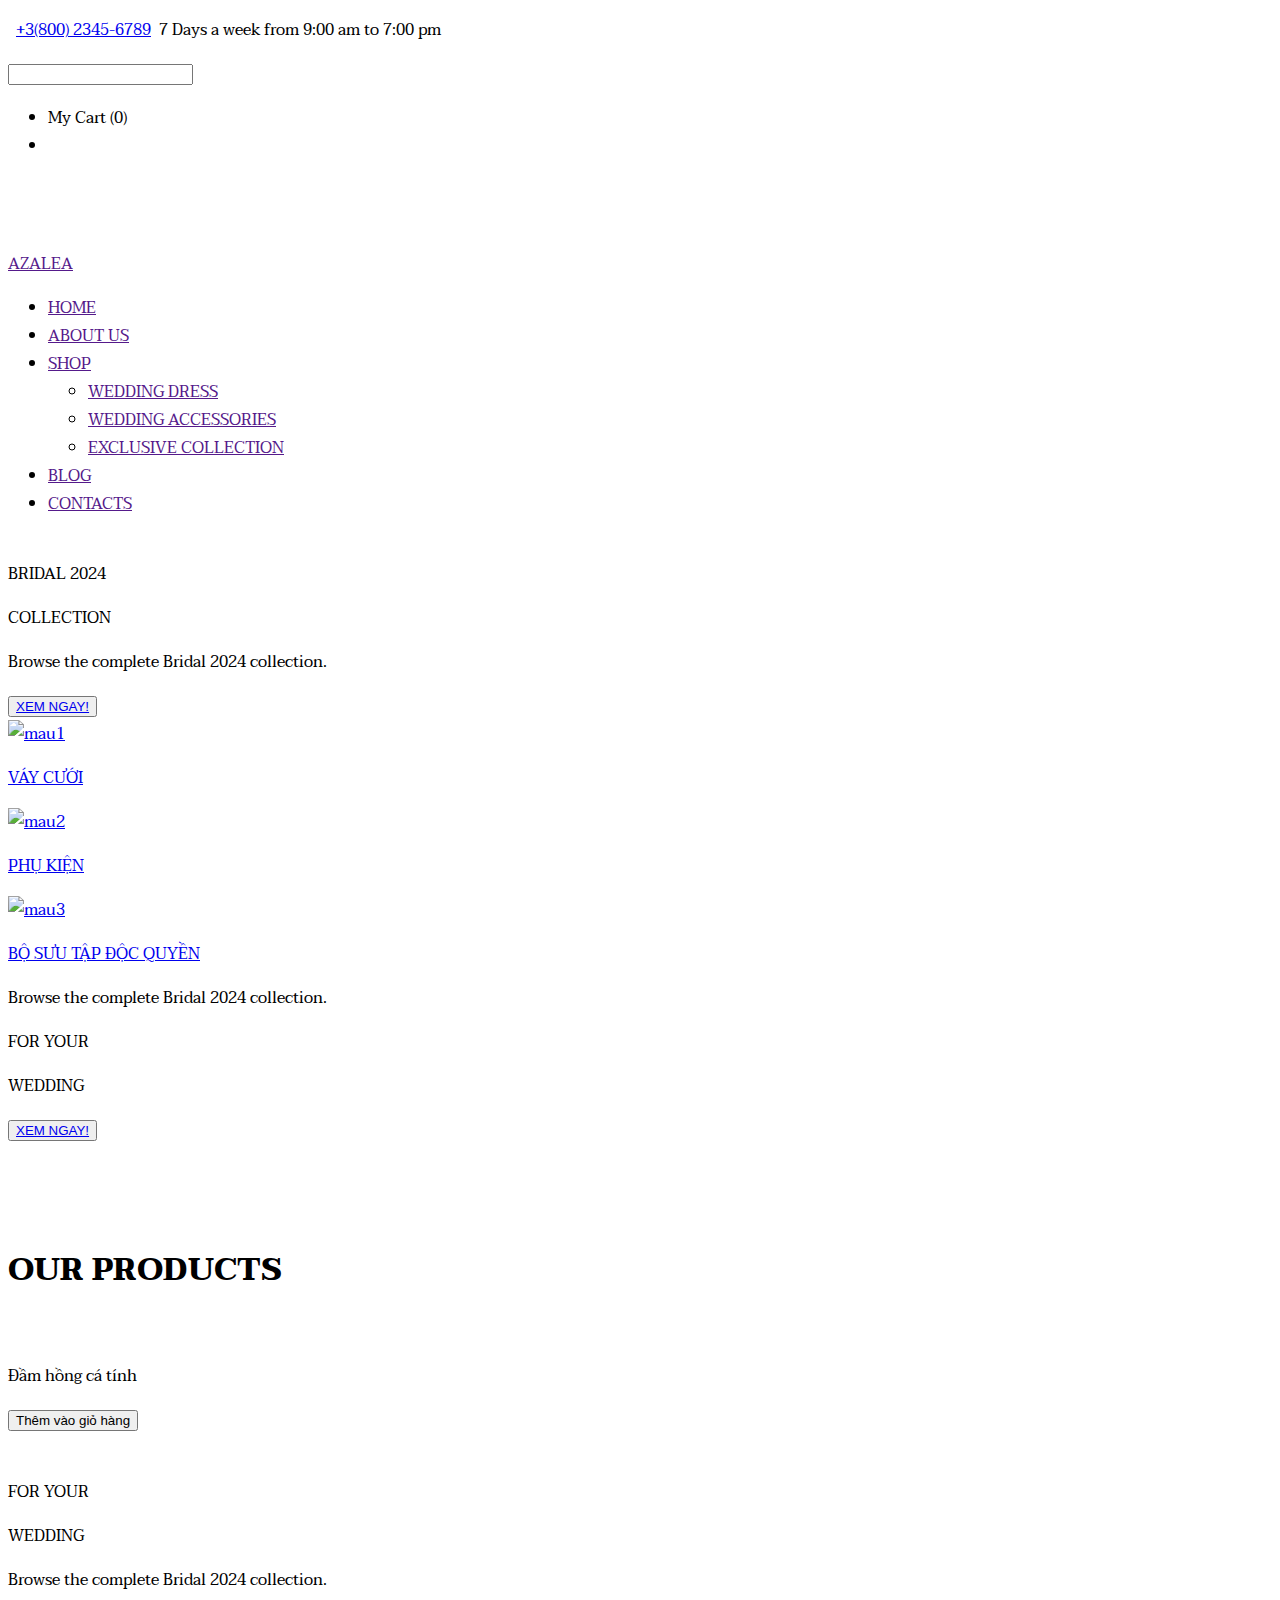
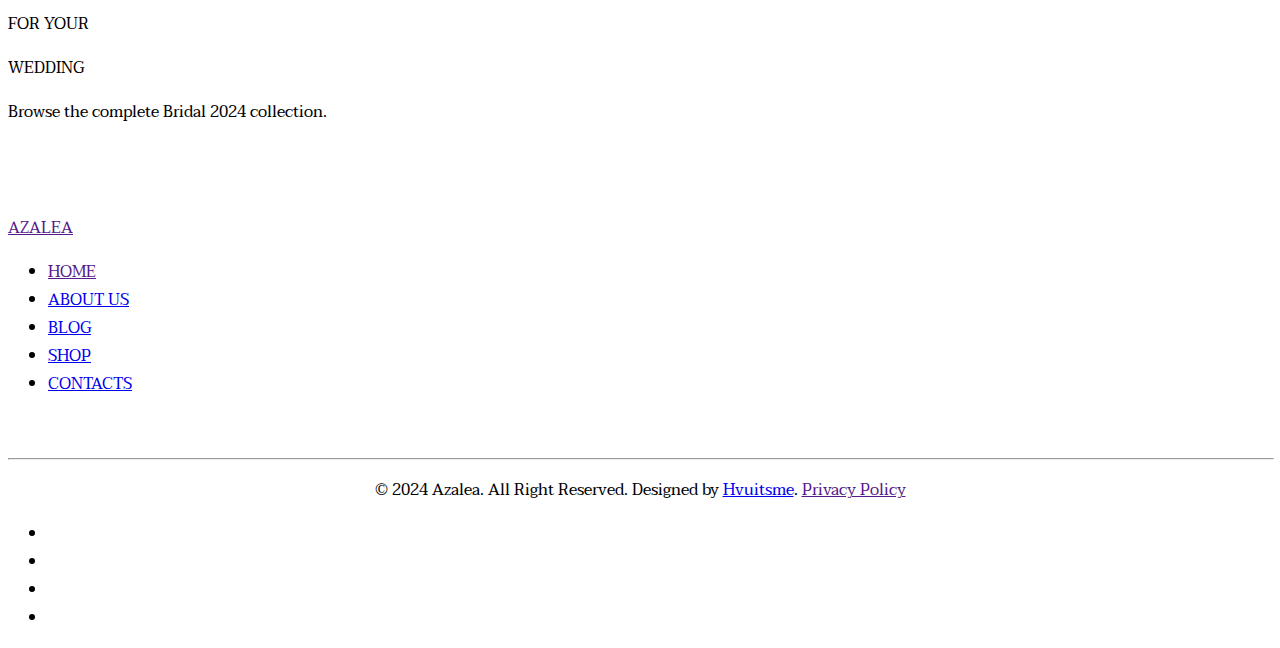
==== index.html @ b58fc616 "add" ====
<!DOCTYPE html>
<html lang="en">
  <head>
    <meta charset="UTF-8" />
    <meta name="viewport" content="width=device-width, initial-scale=1.0" />
    <link rel="stylesheet" href="./style.css" />
    <title>webvaycuoi</title>

    <link rel="preconnect" href="https://fonts.googleapis.com" />
    <link rel="preconnect" href="https://fonts.gstatic.com" crossorigin />
    <link
      href="https://fonts.googleapis.com/css2?family=Josefin+Sans:wght@100&family=Lobster&family=Taviraj:wght@100;300&display=swap"
      rel="stylesheet"
    />

    <link
      href="https://cdn.jsdelivr.net/npm/bootstrap@5.3.2/dist/css/bootstrap.min.css"
      rel="stylesheet"
      integrity="sha384-T3c6CoIi6uLrA9TneNEoa7RxnatzjcDSCmG1MXxSR1GAsXEV/Dwwykc2MPK8M2HN"
      crossorigin="anonymous"
    />

    <link
      rel="stylesheet"
      href="https://cdnjs.cloudflare.com/ajax/libs/font-awesome/6.5.1/css/all.min.css"
      integrity="sha512-DTOQO9RWCH3ppGqcWaEA1BIZOC6xxalwEsw9c2QQeAIftl+Vegovlnee1c9QX4TctnWMn13TZye+giMm8e2LwA=="
      crossorigin="anonymous"
      referrerpolicy="no-referrer"
    />

    <style>
      body {
        font-family: "Josefin Sans", sans-serif;
        font-family: "Lobster", sans-serif;
        font-family: "Taviraj", serif;
      }
    </style>
  </head>
  <body>
    <header
      id="section-header"
      class="header moto-section"
      data-widget="section"
      data-container="section"
    >
      <div
        class="moto-widget moto-widget-row row-fixed moto-justify-content_center"
        data-grid-type="sm"
        data-widget="row"
        data-spacing="aaaa"
        style=""
        data-bg-position="left top"
        bis_skin_checked="1"
      >
        <div class="container pt-2" bis_skin_checked="1">
          <div class="row" data-container="container" bis_skin_checked="1">
            <div
              class="col-sm-6"
              style=""
              data-widget="row.column"
              data-container="container"
              data-spacing="aaaa"
              data-bg-position="left top"
              bis_skin_checked="1"
            >
              <div
                class="moto-widget moto-widget-text moto-preset-default moto-spacing-top-small moto-spacing-right-auto moto-spacing-bottom-small moto-spacing-left-auto"
                data-widget="text"
                data-preset="default"
                data-spacing="sasa"
                data-animation=""
                bis_skin_checked="1"
              >
                <div
                  class="moto-widget-text-content moto-widget-text-editable"
                  bis_skin_checked="1"
                >
                  <p class="moto-text_system_2">
                    <span
                      class="d-flex justify-content-center align-items-center"
                      ><i class="fa-solid fa-phone fa-sm"></i></span
                    >&nbsp;&nbsp;<a
                      href="tel:1234567890"
                      data-action="call"
                      class="moto-link"
                      bis_skin_checked="1"
                      >+3(800) 2345-6789</a
                    >&nbsp; 7 Days a week from 9:00 am to 7:00 pm
                  </p>
                </div>
              </div>
            </div>
            <div
              class="col-sm-6"
              style=""
              data-widget="row.column"
              data-container="container"
              data-spacing="aaaa"
              data-bg-position="left top"
              bis_skin_checked="1"
            >
              <div
                class="moto-widget moto-widget-row row-gutter-0 moto-justify-content_center"
                data-grid-type="sm"
                data-widget="row"
                data-spacing="aaaa"
                style=""
                data-bg-position="left top"
                bis_skin_checked="1"
              >
                <div class="container-fluid" bis_skin_checked="1">
                  <div
                    class="row"
                    data-container="container"
                    bis_skin_checked="1"
                  >
                    <div
                      class="col-sm-6 d-flex justify-content-end"
                      style=""
                      data-widget="row.column"
                      data-container="container"
                      data-spacing="aaaa"
                      data-bg-position="left top"
                      bis_skin_checked="1"
                    >
                      <div
                        data-widget-id="wid_1524125623_a2pb4lmv8"
                        class=""
                        data-preset="default"
                        data-type=""
                        data-widget="store_search"
                        bis_skin_checked="1"
                      >
                        <div store-search-widget="" bis_skin_checked="1">
                          <form
                            action="store/category/search/"
                            method="GET"
                            accept-charset="utf-8"
                            class="search-form on ng-pristine ng-valid"
                          >
                            <label class="search-form_label">
                              <input
                                type="text"
                                name="keyword"
                                autocomplete="off"
                                value=""
                                class="search-form_input"
                              />
                              <i
                                class="fa-solid fa-magnifying-glass fa-sm search-icon"
                              ></i>
                            </label>
                            <span
                              class="search-form_submit fa-search search-submit-icon"
                            ></span>
                          </form>
                        </div>
                      </div>
                    </div>
                    <div
                      class="col-sm-6 d-flex justify-content-end"
                      style=""
                      data-widget="row.column"
                      data-container="container"
                      data-spacing="aaaa"
                      data-bg-position="left top"
                      bis_skin_checked="1"
                    >
                      <div
                        id="wid_1524125584_64lbu0ohb"
                        data-widget-id="wid_1524125584_64lbu0ohb"
                        class=""
                        data-widget="store_cart_and_profile"
                        bis_skin_checked="1"
                      >
                        <ul
                          class="moto-widget-store_cart_and_profile-container moto-widget"
                          data-store-cart-widget=""
                          data-widget="text"
                        >
                          <li class="">
                            <a
                              class="moto-widget-store_cart_and_profile-link"
                              ng-click="handleToCart()"
                            >
                              <i class="fa fa-shopping-cart"></i>
                              <span
                                class="moto-widget-store_cart_and_profile-text moto-text_normal"
                              >
                                <span class="visually-hidden">My Cart</span>
                                (<span
                                  class="cart-count"
                                  ng-bind="widget.items_in_cart"
                                  >0</span
                                >)
                              </span>
                            </a>
                          </li>

                          <!---->

                          <li
                            class="moto-widget-store_cart_and_profile-item moto-widget-store_cart_and_profile-item__profile moto-widget-store_cart-and-profile__item-4"
                          >
                            <a
                              class="moto-widget-store_cart_and_profile-link"
                              ng-click="handleTargetPage()"
                            >
                              <i class="fa fa-user"></i>

                              <!---->
                            </a>
                          </li>
                          <!---->
                        </ul>

                        <style type="text/css"></style>
                      </div>
                    </div>
                  </div>
                </div>
              </div>
            </div>
          </div>
        </div>
      </div>
      <div
        class="banner-img banner1"
        data-grid-type="sm"
        data-widget="row"
        data-spacing="aala"
        data-bg-position="top"
        data-bg-image="2018/04/mt-1422_home_header-bg01.jpg"
        data-draggable-disabled=""
        bis_skin_checked="1"
      >
        <div class="container-fluid" bis_skin_checked="1">
          <div class="row" data-container="container" bis_skin_checked="1">
            <div
              class="col-sm-12 vh-100"
              style=""
              data-widget="row.column"
              data-container="container"
              data-spacing="aaaa"
              data-bg-position="left top"
              bis_skin_checked="1"
            >
              <div
                data-widget-id="wid_1524569774_ikd6tjku4"
                class="moto-widget moto-widget-spacer moto-preset-default moto-visible-on_desktop"
                data-widget="spacer"
                data-preset="default"
                data-spacing="aaaa"
                data-visible-on="desktop"
                bis_skin_checked="1"
              >
                <div
                  class="moto-widget-spacer-block"
                  style="height: 30px"
                  bis_skin_checked="1"
                ></div>
              </div>
              <div
                class="moto-widget moto-widget-row moto-justify-content_center moto-spacing-top-auto moto-spacing-right-auto moto-spacing-bottom-large moto-spacing-left-auto"
                data-grid-type="sm"
                data-widget="row"
                data-spacing="aala"
                style=""
                data-bg-position="left top"
                data-draggable-disabled=""
                bis_skin_checked="1"
              >
                <div class="container" bis_skin_checked="1">
                  <div class="row" data-container="" bis_skin_checked="1">
                    <div
                      class="col-sm-4 d-flex justify-content-start"
                      style=""
                      data-widget="row.column"
                      data-container="container"
                      data-spacing="aaaa"
                      data-bg-position="left top"
                      bis_skin_checked="1"
                    >
                      <div
                        class="col-xs-12 d-flex align-items-center justify-content-center"
                        style=""
                        data-widget="row.column"
                        data-container="container"
                        data-spacing="aaaa"
                        data-bg-position="left top"
                        bis_skin_checked="1"
                      >
                        <div
                          class="moto-widget moto-widget-image moto-widget_with-deferred-content moto-preset-default moto-align-right moto-align-center_tablet moto-align-right_mobile-h moto-widget-deferred_ready"
                          data-widget="image"
                          bis_skin_checked="1"
                        >
                          <a
                            href=""
                            data-action="home_page"
                            class="moto-widget-image-link moto-link"
                            bis_skin_checked="1"
                          >
                            <img
                              data-src=""
                              src="https://demo.try-builder.commt-content/uploads/2018/04/mt-1422_header_logo1.png"
                              class="moto-widget-image-picture moto-widget-deferred-content ls-is-cached lazyloaded"
                              data-id="1120"
                              title=""
                              alt=""
                            />
                          </a>
                        </div>
                        <div
                          class="moto-widget moto-widget-text moto-preset-default"
                          data-widget="text"
                          data-preset="default"
                          data-spacing="aaaa"
                          data-animation=""
                          data-draggable-disabled=""
                          bis_skin_checked="1"
                        >
                          <div
                            class="moto-widget-text-content moto-widget-text-editable d-flex align-items-center"
                            bis_skin_checked="1"
                          >
                            <p
                              class="moto-text_system_1 d-flex align-items-center mb-0"
                            >
                              <a
                                data-action="home_page"
                                data-anchor=""
                                class="moto-link home_page logo-link"
                                href=""
                                bis_skin_checked="1"
                              >
                                <span class="image-replacement"></span>
                                AZALEA
                              </a>
                            </p>
                          </div>
                        </div>
                      </div>
                    </div>
                    <div
                      class="col-sm-8 d-flex justify-content-end"
                      style=""
                      data-widget="row.column"
                      data-container="container"
                      data-spacing="aaaa"
                      data-bg-position="left top"
                      bis_skin_checked="1"
                    >
                      <div
                        data-widget-id="wid_1524125978_i6n6k0aja"
                        class="moto-widget moto-widget-menu moto-preset-default moto-align-right moto-align-center_mobile-v moto-align-center_mobile-h moto-spacing-top-small moto-spacing-right-auto moto-spacing-bottom-small moto-spacing-left-auto"
                        data-preset="default"
                        data-widget="menu"
                        bis_skin_checked="1"
                      >
                        <a href="#" class="moto-widget-menu-toggle-btn"
                          ><i
                            class="moto-widget-menu-toggle-btn-icon fa fa-bars"
                          ></i
                        ></a>
                        <ul
                          class="moto-widget-menu-list moto-widget-menu-list_horizontal header m-0"
                        >
                          <li class="moto-widget-menu-item">
                            <a
                              href=""
                              data-action="home_page"
                              class="moto-widget-menu-link moto-widget-menu-link-level-1 moto-widget-menu-link-active moto-link"
                              bis_skin_checked="1"
                              >HOME</a
                            >
                          </li>
                          <li class="moto-widget-menu-item">
                            <a
                              href=""
                              data-action="page"
                              class="moto-widget-menu-link moto-widget-menu-link-level-1 moto-link"
                              bis_skin_checked="1"
                              >ABOUT US</a
                            >
                          </li>
                          <li
                            class="moto-widget-menu-item moto-widget-menu-item-has-submenu"
                          >
                            <a
                              href=""
                              data-action="store.category"
                              class="moto-widget-menu-link moto-widget-menu-link-level-1 moto-widget-menu-link-submenu moto-link"
                              bis_skin_checked="1"
                              >SHOP<span
                                class="fa moto-widget-menu-link-arrow"
                              ></span
                            ></a>
                            <ul class="moto-widget-menu-sublist">
                              <li class="moto-widget-menu-item">
                                <a
                                  href=""
                                  data-action="store.category"
                                  class="moto-widget-menu-link moto-widget-menu-link-level-2 moto-link"
                                  bis_skin_checked="1"
                                  >WEDDING DRESS</a
                                >
                              </li>
                              <li class="moto-widget-menu-item">
                                <a
                                  href=""
                                  data-action="store.category"
                                  class="moto-widget-menu-link moto-widget-menu-link-level-2 moto-link"
                                  bis_skin_checked="1"
                                  >WEDDING ACCESSORIES</a
                                >
                              </li>
                              <li class="moto-widget-menu-item">
                                <a
                                  href=""
                                  data-action="store.category"
                                  class="moto-widget-menu-link moto-widget-menu-link-level-2 moto-link"
                                  bis_skin_checked="1"
                                  >EXCLUSIVE COLLECTION</a
                                >
                              </li>
                            </ul>
                          </li>
                          <li class="moto-widget-menu-item">
                            <a
                              href=""
                              data-action="blog.index"
                              class="moto-widget-menu-link moto-widget-menu-link-level-1 moto-link"
                              bis_skin_checked="1"
                              >BLOG</a
                            >
                          </li>
                          <li class="moto-widget-menu-item">
                            <a
                              href=""
                              data-action="page"
                              class="moto-widget-menu-link moto-widget-menu-link-level-1 moto-link"
                              bis_skin_checked="1"
                              >CONTACTS</a
                            >
                          </li>
                        </ul>
                      </div>
                    </div>
                  </div>
                </div>
              </div>
              <div
                data-widget-id="wid_1524136522_44x7e4ya1"
                class="moto-widget moto-widget-spacer moto-preset-default moto-spacing-top-large moto-spacing-right-auto moto-spacing-bottom-auto moto-spacing-left-auto moto-visible-on_desktop"
                data-widget="spacer"
                data-preset="default"
                data-spacing="laaa"
                data-visible-on="desktop"
                bis_skin_checked="1"
              >
                <div
                  class="moto-widget-spacer-block"
                  style="height: 10px"
                  bis_skin_checked="1"
                ></div>
              </div>
              <div class="container align-items-center text-banner row-banner">
                <div
                  class="text-banner banner1"
                  data-widget="text"
                  data-preset="default"
                  data-spacing="lama"
                  data-animation=""
                  data-draggable-disabled=""
                  bis_skin_checked="1"
                >
                  <div
                    class="moto-widget-text-content moto-widget-text-editable"
                    bis_skin_checked="1"
                  >
                    <p class="moto-text_system_6">BRIDAL 2024</p>
                    <p class="moto-text_system_3">COLLECTION</p>
                    <p class="moto-text_225">
                      Browse the complete Bridal 2024 collection.
                    </p>
                  </div>
                </div>
                <div class="container-fluid p-0">
                  <button
                    class="btn btn-danger"
                    data-widget-id="wid_1524136851_x7uuibamn"
                    data-widget="button"
                    bis_skin_checked="1"
                  >
                    <a
                      href="store/category/shop/"
                      data-action="store.category"
                      class="moto-widget-button-link moto-size-medium moto-link d-flex"
                      bis_skin_checked="1"
                    >
                      <span class="fa moto-widget-theme-icon"></span>
                      <span class="moto-widget-button-divider"></span>
                      <span class="moto-widget-button-label">XEM NGAY!</span>
                    </a>
                  </button>
                </div>
              </div>
            </div>
          </div>
        </div>
      </div>
    </header>

    <section class="py-4">
      <div class="container type-categories">
        <div class="row">
          <div class="col-4 p-4">
            <a href="https://your-link-here.com" class="card-link">
              <div class="card" style="width: 100%">
                <img
                  src="https://lavitta.vn/cdn/shop/files/z5009401811761_77bf56a6cf6eba0dbfd6a2fcc66288d7_600x.jpg?v=1703525193"
                  class="card-img-top"
                  alt="mau1"
                />
                <div class="overlay">
                  <div class="content">
                    <p class="text-black">VÁY CƯỚI</p>
                    <!-- <a href="#" class="btn"><button class="btn btn-danger" type="submit">Button</button></a> -->
                  </div>
                </div>
              </div>
            </a>
          </div>

          <div class="col-4 p-4">
            <a href="https://your-link-here.com" class="card-link">
              <div class="card" style="width: 100%">
                <img
                  src="https://lavitta.vn/cdn/shop/files/z5009401802593_ac3db59bda6187bff17af1b8bbcfbbc5_600x.jpg?v=1703525097"
                  class="card-img-top"
                  alt="mau2"
                />
                <div class="overlay">
                  <div class="content">
                    <p class="text-black">PHỤ KIỆN</p>
                    <!-- <a href="#" class="btn"><button class="btn btn-danger" type="submit">Button</button></a> -->
                  </div>
                </div>
              </div>
            </a>
          </div>

          <div class="col-4 p-4">
            <a href="https://your-link-here.com" class="card-link">
              <div class="card" style="width: 100%">
                <img
                  src="https://lavitta.vn/cdn/shop/files/z5009401283292_9fe878edd75c243caa8d1b1ed6927490_600x.jpg?v=1703524257"
                  class="card-img-top"
                  alt="mau3"
                />
                <div class="overlay">
                  <div class="content">
                    <p class="text-black">BỘ SƯU TẬP ĐỘC QUYỀN</p>
                    <!-- <a href="#" class="btn"><button class="btn btn-danger" type="submit">Button</button></a> -->
                  </div>
                </div>
              </div>
            </a>
          </div>
        </div>
      </div>
    </section>

    <div class="container-fluid banner-img banner2">
      <div class="row banner2">
        <div class="col-sm-12 banner2">
          <div class="container banner2">
            <div class="row banner2">
              <div class="col-sm-6"></div>
              <div class="col-sm-6">
                <p class="moto-text_225">
                  Browse the complete Bridal 2024 collection.
                </p>
                <p class="moto-text_system_6">FOR YOUR</p>
                <p class="moto-text_system_3">WEDDING</p>
                <div class="container-fluid p-0">
                  <button
                    class="btn btn-danger"
                    data-widget-id="wid_1524136851_x7uuibamn"
                    data-widget="button"
                    bis_skin_checked="1"
                  >
                    <a
                      href="store/category/shop/"
                      data-action="store.category"
                      class="moto-widget-button-link moto-size-medium moto-link d-flex"
                      bis_skin_checked="1"
                    >
                      <span class="fa moto-widget-theme-icon"></span>
                      <span class="moto-widget-button-divider"></span>
                      <span class="moto-widget-button-label text-white"
                        >XEM NGAY!</span
                      >
                    </a>
                  </button>
                </div>
              </div>
            </div>
          </div>
        </div>
      </div>
    </div>

    <div class="container py-5">
      <div class="row">
        <h1 class="text-center text-white">
          <img
            data-src=""
            src="https://demo.try-builder.commt-content/uploads/2018/04/mt-1422_header_logo1.png"
            class=""
            data-id="1120"
            title=""
            alt=""
          />
        </h1>
        <h1 class="text-center text-white mb-4">OUR PRODUCTS</h1>
        <div class="col-sm-3">
          <div
            class="card sp"
            style="width: 100%"
            onmouseover="addHoverEffect(this)"
            onmouseout="removeHoverEffect(this)"
            onclick="redirectToAnotherPage()"
          >
            <img
              class="h-100"
              src="https://lavitta.vn/cdn/shop/files/z5009401304552_6e7b6b911bc5b000603b56ca5b04a874_600x.jpg?v=1703524364"
              alt=""
            />
            <a href="#" class="eye-link">
              <i class="fa-regular fa-eye"></i>
            </a>
          </div>

          <div class="d-flex justify-content-center pt-3">
            <p class="m-0">Đầm hồng cá tính</p>
          </div>

          <div class="d-flex justify-content-center pt-3">
            <button type="button" class="btn btn-danger">
              Thêm vào giỏ hàng
            </button>
          </div>
        </div>
      </div>
    </div>

    <div class="container py-5">
      <div class="row py-5">
        <div class="col-sm-6">
          <img
            class="w-100 rounded"
            src="https://mymedia.vn/wp-content/uploads/2022/08/chup-anh-cuoi-co-dau-mot-minh-2.jpg"
            alt=""
          />
        </div>
        <div class="col-sm-6 d-flex align-items-center">
          <div class="">
            <p class="moto-text_system_6">FOR YOUR</p>
            <p class="moto-text_system_3">WEDDING</p>
            <p class="moto-text_225">
              Browse the complete Bridal 2024 collection.
            </p>
          </div>
        </div>
      </div>
      <div class="row py-5">
        <div class="col-sm-6 d-flex align-items-center">
          <div class="">
            <p class="moto-text_system_6">FOR YOUR</p>
            <p class="moto-text_system_3">WEDDING</p>
            <p class="moto-text_225">
              Browse the complete Bridal 2024 collection.
            </p>
          </div>
        </div>
        <div class="col-sm-6">
          <img
            class="w-100 rounded"
            src="https://mimosawedding.net/wp-content/uploads/2021/10/chup-anh-cuoi-co-dau-mot-minh-20.jpg"
            alt=""
          />
        </div>
      </div>
    </div>

    <footer
      id="section-footer"
      class="footer moto-section moto-sticky__bootstrapped"
      data-widget="section"
      data-container="section"
      data-moto-sticky="{mode:'smallHeight', direction:'bottom', mobile: 0}"
    >
      <div
        class="moto-widget moto-widget-row row-fixed moto-bg-color2_3 moto-spacing-top-large moto-spacing-right-auto moto-spacing-bottom-large moto-spacing-left-auto"
        data-grid-type="sm"
        data-widget="row"
        data-spacing="lala"
        style=""
        data-bg-position="left top"
        data-draggable-disabled=""
        bis_skin_checked="1"
      >
        <div class="container-fluid" bis_skin_checked="1">
          <div class="row" data-container="container" bis_skin_checked="1">
            <div
              class="col-sm-12"
              style=""
              data-widget="row.column"
              data-container="container"
              data-spacing="aaaa"
              data-bg-position="left top"
              bis_skin_checked="1"
            >
              <div
                class="moto-widget moto-widget-row row-gutter-0 moto-spacing-top-auto moto-spacing-right-auto moto-spacing-bottom-medium moto-spacing-left-auto"
                data-grid-type="sm"
                data-widget="row"
                data-spacing="aama"
                style=""
                data-bg-position="left top"
                data-draggable-disabled=""
                bis_skin_checked="1"
              >
                <div class="container-fluid" bis_skin_checked="1">
                  <div
                    class="row"
                    data-container="container"
                    bis_skin_checked="1"
                  >
                    <div
                      class="col-sm-4"
                      style=""
                      data-widget="row.column"
                      data-container="container"
                      data-spacing="aaaa"
                      data-bg-position="left top"
                      bis_skin_checked="1"
                    ></div>
                    <div
                      class="col-sm-4"
                      style=""
                      data-widget="row.column"
                      data-container="container"
                      data-spacing="aaaa"
                      data-bg-position="left top"
                      bis_skin_checked="1"
                    >
                      <div
                        class="moto-widget moto-widget-row"
                        data-grid-type="xs"
                        data-widget="row"
                        data-spacing="aaaa"
                        style=""
                        data-bg-position="left top"
                        bis_skin_checked="1"
                      >
                        <div class="container-fluid" bis_skin_checked="1">
                          <div
                            class="row"
                            data-container="container"
                            bis_skin_checked="1"
                          >
                            <div
                              class="col-xs-2"
                              style=""
                              data-widget="row.column"
                              data-container="container"
                              data-spacing="aaaa"
                              data-bg-position="left top"
                              bis_skin_checked="1"
                            ></div>
                            <div
                              class="col-xs-9 py-3 d-flex justify-content-center"
                              style=""
                              data-widget="row.column"
                              data-container="container"
                              data-spacing="aaaa"
                              data-bg-position="left top"
                              bis_skin_checked="1"
                            >
                              <div
                                class="moto-widget moto-widget-row moto-justify-content_center moto-spacing-top-small moto-spacing-right-auto moto-spacing-bottom-small moto-spacing-left-auto"
                                data-grid-type="xs"
                                data-widget="row"
                                data-spacing="sasa"
                                style=""
                                data-bg-position="left top"
                                data-draggable-disabled=""
                                bis_skin_checked="1"
                              >
                                <div
                                  class="container-fluid"
                                  bis_skin_checked="1"
                                >
                                  <div
                                    class="row align-items-center"
                                    data-container="container"
                                    bis_skin_checked="1"
                                  >
                                    <div
                                      class="col-xs-12 d-flex align-items-center justify-content-center"
                                      style=""
                                      data-widget="row.column"
                                      data-container="container"
                                      data-spacing="aaaa"
                                      data-bg-position="left top"
                                      bis_skin_checked="1"
                                    >
                                      <div
                                        class="moto-widget moto-widget-image moto-widget_with-deferred-content moto-preset-default moto-align-right moto-align-center_tablet moto-align-right_mobile-h moto-widget-deferred_ready"
                                        data-widget="image"
                                        bis_skin_checked="1"
                                      >
                                        <a
                                          href=""
                                          data-action="home_page"
                                          class="moto-widget-image-link moto-link"
                                          bis_skin_checked="1"
                                        >
                                          <img
                                            data-src=""
                                            src="https://demo.try-builder.commt-content/uploads/2018/04/mt-1422_header_logo1.png"
                                            class="moto-widget-image-picture moto-widget-deferred-content ls-is-cached lazyloaded"
                                            data-id="1120"
                                            title=""
                                            alt=""
                                          />
                                        </a>
                                      </div>
                                      <div
                                        class="moto-widget moto-widget-text moto-preset-default"
                                        data-widget="text"
                                        data-preset="default"
                                        data-spacing="aaaa"
                                        data-animation=""
                                        data-draggable-disabled=""
                                        bis_skin_checked="1"
                                      >
                                        <div
                                          class="moto-widget-text-content moto-widget-text-editable d-flex align-items-center"
                                          bis_skin_checked="1"
                                        >
                                          <p
                                            class="moto-text_system_1 d-flex align-items-center mb-0"
                                          >
                                            <a
                                              data-action="home_page"
                                              data-anchor=""
                                              class="moto-link home_page logo-link"
                                              href=""
                                              bis_skin_checked="1"
                                            >
                                              <span
                                                class="image-replacement"
                                              ></span>
                                              AZALEA
                                            </a>
                                          </p>
                                        </div>
                                      </div>
                                    </div>
                                  </div>
                                </div>
                              </div>
                            </div>
                            <div
                              class="col-xs-1"
                              style=""
                              data-widget="row.column"
                              data-container="container"
                              data-spacing="aaaa"
                              data-bg-position="left top"
                              bis_skin_checked="1"
                            ></div>
                          </div>
                        </div>
                      </div>
                    </div>
                    <div
                      class="col-sm-4"
                      style=""
                      data-widget="row.column"
                      data-container="container"
                      data-spacing="aaaa"
                      data-bg-position="left top"
                      bis_skin_checked="1"
                    ></div>
                  </div>
                </div>
              </div>
              <div
                data-widget-id="wid_1524128091_05kg60ys0"
                class="moto-widget moto-widget-menu moto-preset-default moto-align-center moto-spacing-top-small moto-spacing-right-auto moto-spacing-bottom-small moto-spacing-left-auto"
                data-preset="default"
                data-widget="menu"
                bis_skin_checked="1"
              >
                <a href="#" class="moto-widget-menu-toggle-btn"
                  ><i class="moto-widget-menu-toggle-btn-icon fa fa-bars"></i
                ></a>
                <ul
                  class="moto-widget-menu-list moto-widget-menu-list_horizontal footer"
                >
                  <li class="moto-widget-menu-item">
                    <a
                      href=""
                      data-action="home_page"
                      class="moto-widget-menu-link moto-widget-menu-link-level-1 moto-widget-menu-link-active moto-link"
                      bis_skin_checked="1"
                      >HOME</a
                    >
                  </li>
                  <li class="moto-widget-menu-item">
                    <a
                      href="about-us/"
                      data-action="page"
                      class="moto-widget-menu-link moto-widget-menu-link-level-1 moto-link"
                      bis_skin_checked="1"
                      >ABOUT US</a
                    >
                  </li>
                  <li class="moto-widget-menu-item">
                    <a
                      href="blog/"
                      data-action="blog.index"
                      class="moto-widget-menu-link moto-widget-menu-link-level-1 moto-link"
                      bis_skin_checked="1"
                      >BLOG</a
                    >
                  </li>
                  <li class="moto-widget-menu-item">
                    <a
                      href="store/category/shop/"
                      data-action="store.category"
                      class="moto-widget-menu-link moto-widget-menu-link-level-1 moto-link"
                      bis_skin_checked="1"
                      >SHOP</a
                    >
                  </li>
                  <li class="moto-widget-menu-item">
                    <a
                      href="contacts/"
                      data-action="page"
                      class="moto-widget-menu-link moto-widget-menu-link-level-1 moto-link"
                      bis_skin_checked="1"
                      >CONTACTS</a
                    >
                  </li>
                </ul>
              </div>
              <div
                class="moto-widget moto-widget-text moto-preset-default moto-spacing-top-small moto-spacing-right-auto moto-spacing-bottom-auto moto-spacing-left-auto"
                data-widget="text"
                data-preset="default"
                data-spacing="saaa"
                data-animation=""
                data-draggable-disabled=""
                bis_skin_checked="1"
              >
                <div
                  class="moto-widget-text-content moto-widget-text-editable"
                  bis_skin_checked="1"
                >
                  <p class="moto-text_system_8" style="text-align: center">
                    <a
                      target="_self"
                      data-action="url"
                      class="moto-link payment"
                      href="#"
                      ><span class="fa"
                        ><i
                          class="fa-brands fa-cc-visa fa-xl payment"
                        ></i></span></a
                    >&nbsp;<a
                      target="_self"
                      data-action="url"
                      class="moto-link"
                      href="#"
                      ><span class="fa"
                        ><i
                          class="fa-brands fa-cc-mastercard fa-xl payment"
                        ></i></span></a
                    >&nbsp;<a
                      target="_self"
                      data-action="url"
                      class="moto-link"
                      href="#"
                      ><span class="fa"
                        ><i
                          class="fa-brands fa-cc-discover fa-xl payment"
                        ></i></span></a
                    >&nbsp;<a
                      target="_self"
                      data-action="url"
                      class="moto-link"
                      href="#"
                      ><span class="fa"
                        ><i
                          class="fa-brands fa-cc-apple-pay fa-xl payment"
                        ></i></span></a
                    >&nbsp;<a
                      target="_self"
                      data-action="url"
                      class="moto-link"
                      href="#"
                      ><span class="fa"
                        ><i
                          class="fa-brands fa-cc-paypal fa-xl payment"
                        ></i></span></a
                    >&nbsp;<a
                      target="_self"
                      data-action="url"
                      class="moto-link"
                      href="#"
                      ><span class="fa"
                        ><i
                          class="fa-brands fa-cc-stripe fa-xl payment"
                        ></i></span
                    ></a>
                  </p>
                </div>
              </div>
              <div
                data-widget-id="wid_1524128807_2abosenqb"
                class="moto-widget moto-widget-divider moto-preset-3 moto-align-left moto-spacing-top-large moto-spacing-right-auto moto-spacing-bottom-medium moto-spacing-left-auto"
                data-widget="divider_horizontal"
                data-preset="3"
                bis_skin_checked="1"
              >
                <hr
                  class="moto-widget-divider-line"
                  style="max-width: 100%; width: 100%"
                />
              </div>
              <div
                class=""
                data-widget="text"
                data-preset="default"
                data-spacing="aaaa"
                data-animation=""
                data-draggable-disabled=""
                bis_skin_checked="1"
              >
                <div
                  class="moto-widget-text-content moto-widget-text-editable"
                  bis_skin_checked="1"
                >
                  <p class="moto-text_224" style="text-align: center">
                    © 2024 Azalea. All Right Reserved. Designed by
                    <a
                      target="_blank"
                      rel="nofollow"
                      data-action="url"
                      class="moto-link author"
                      href="http://github.com/hvuitsme"
                      bis_skin_checked="1"
                      >Hvuitsme</a
                    >.&nbsp;<a
                      href=""
                      data-action="page"
                      data-id="27"
                      class="moto-link policy"
                      bis_skin_checked="1"
                      >Privacy Policy</a
                    >
                  </p>
                </div>
              </div>
              <div
                id="wid_1524129043_jzrillzxh"
                data-widget-id="wid_1524129043_jzrillzxh"
                class=""
                data-widget="social_links_extended"
                data-preset="default"
                bis_skin_checked="1"
              >
                <ul class="moto-widget-social-links-extended__list">
                  <li
                    class="moto-widget-social-links-extended__item moto-widget-social-links-extended__item-1"
                  >
                    <a
                      href="#"
                      class="moto-widget-social-links-extended__link"
                      target="_blank"
                    >
                      <span class="moto-widget-social-links-extended__icon fa"
                        ><i class="fa-brands fa-square-facebook fa-xl"></i
                      ></span>
                    </a>
                  </li>
                  <li
                    class="moto-widget-social-links-extended__item moto-widget-social-links-extended__item-2"
                  >
                    <a
                      href="#"
                      class="moto-widget-social-links-extended__link"
                      target="_blank"
                    >
                      <span class="moto-widget-social-links-extended__icon fa"
                        ><i class="fa-brands fa-square-twitter fa-xl"></i
                      ></span>
                    </a>
                  </li>
                  <li
                    class="moto-widget-social-links-extended__item moto-widget-social-links-extended__item-3"
                  >
                    <a
                      href="#"
                      class="moto-widget-social-links-extended__link"
                      target="_blank"
                    >
                      <span class="moto-widget-social-links-extended__icon fa"
                        ><i class="fa-brands fa-linkedin fa-xl"></i
                      ></span>
                    </a>
                  </li>
                  <li
                    class="moto-widget-social-links-extended__item moto-widget-social-links-extended__item-4"
                  >
                    <a
                      href="#"
                      class="moto-widget-social-links-extended__link"
                      target="_blank"
                    >
                      <span class="moto-widget-social-links-extended__icon fa"
                        ><i class="fa-brands fa-instagram fa-xl"></i
                      ></span>
                    </a>
                  </li>
                </ul>
                <style type="text/css"></style>
              </div>
            </div>
          </div>
        </div>
      </div>
    </footer>

    <!-- js script -->

    <script>
      $(document).ready(function () {
        // Kiểm tra kích thước màn hình và thêm/xóa lớp CSS
        function checkScreenSize() {
          var screenSize =
            window.innerWidth ||
            document.documentElement.clientWidth ||
            document.body.clientWidth;

          // Nếu kích thước màn hình là 768px hoặc nhỏ hơn, thêm lớp visible-xs
          if (screenSize <= 768) {
            $(".moto-widget-menu-toggle-btn").addClass("visible-xs");
          } else {
            $(".moto-widget-menu-toggle-btn").removeClass("visible-xs");
          }
        }

        // Gọi hàm kiểm tra khi trang web tải và khi thay đổi kích thước màn hình
        $(window).on("load resize", function () {
          checkScreenSize();
        });
      });

      function redirectToAnotherPage() {
        // Thực hiện chuyển hướng khi nhấp vào thẻ
        window.location.href = "https://github.com/hvuitsme";
      }

      function addHoverEffect(card) {
        // Thực hiện các thay đổi khi di chuột vào
        card.style.boxShadow = "0 0 10px rgba(0, 0, 0, 0.3)";
      }

      function removeHoverEffect(card) {
        // Thực hiện các thay đổi khi di chuột ra
        card.style.boxShadow = "none";
      }
    </script>

    <!-- cdnjs -->

    <script src="https://code.jquery.com/jquery-3.6.4.min.js"></script>

    <script
      src="https://cdn.jsdelivr.net/npm/bootstrap@5.3.2/dist/js/bootstrap.bundle.min.js"
      integrity="sha384-C6RzsynM9kWDrMNeT87bh95OGNyZPhcTNXj1NW7RuBCsyN/o0jlpcV8Qyq46cDfL"
      crossorigin="anonymous"
    ></script>
  </body>
</html>
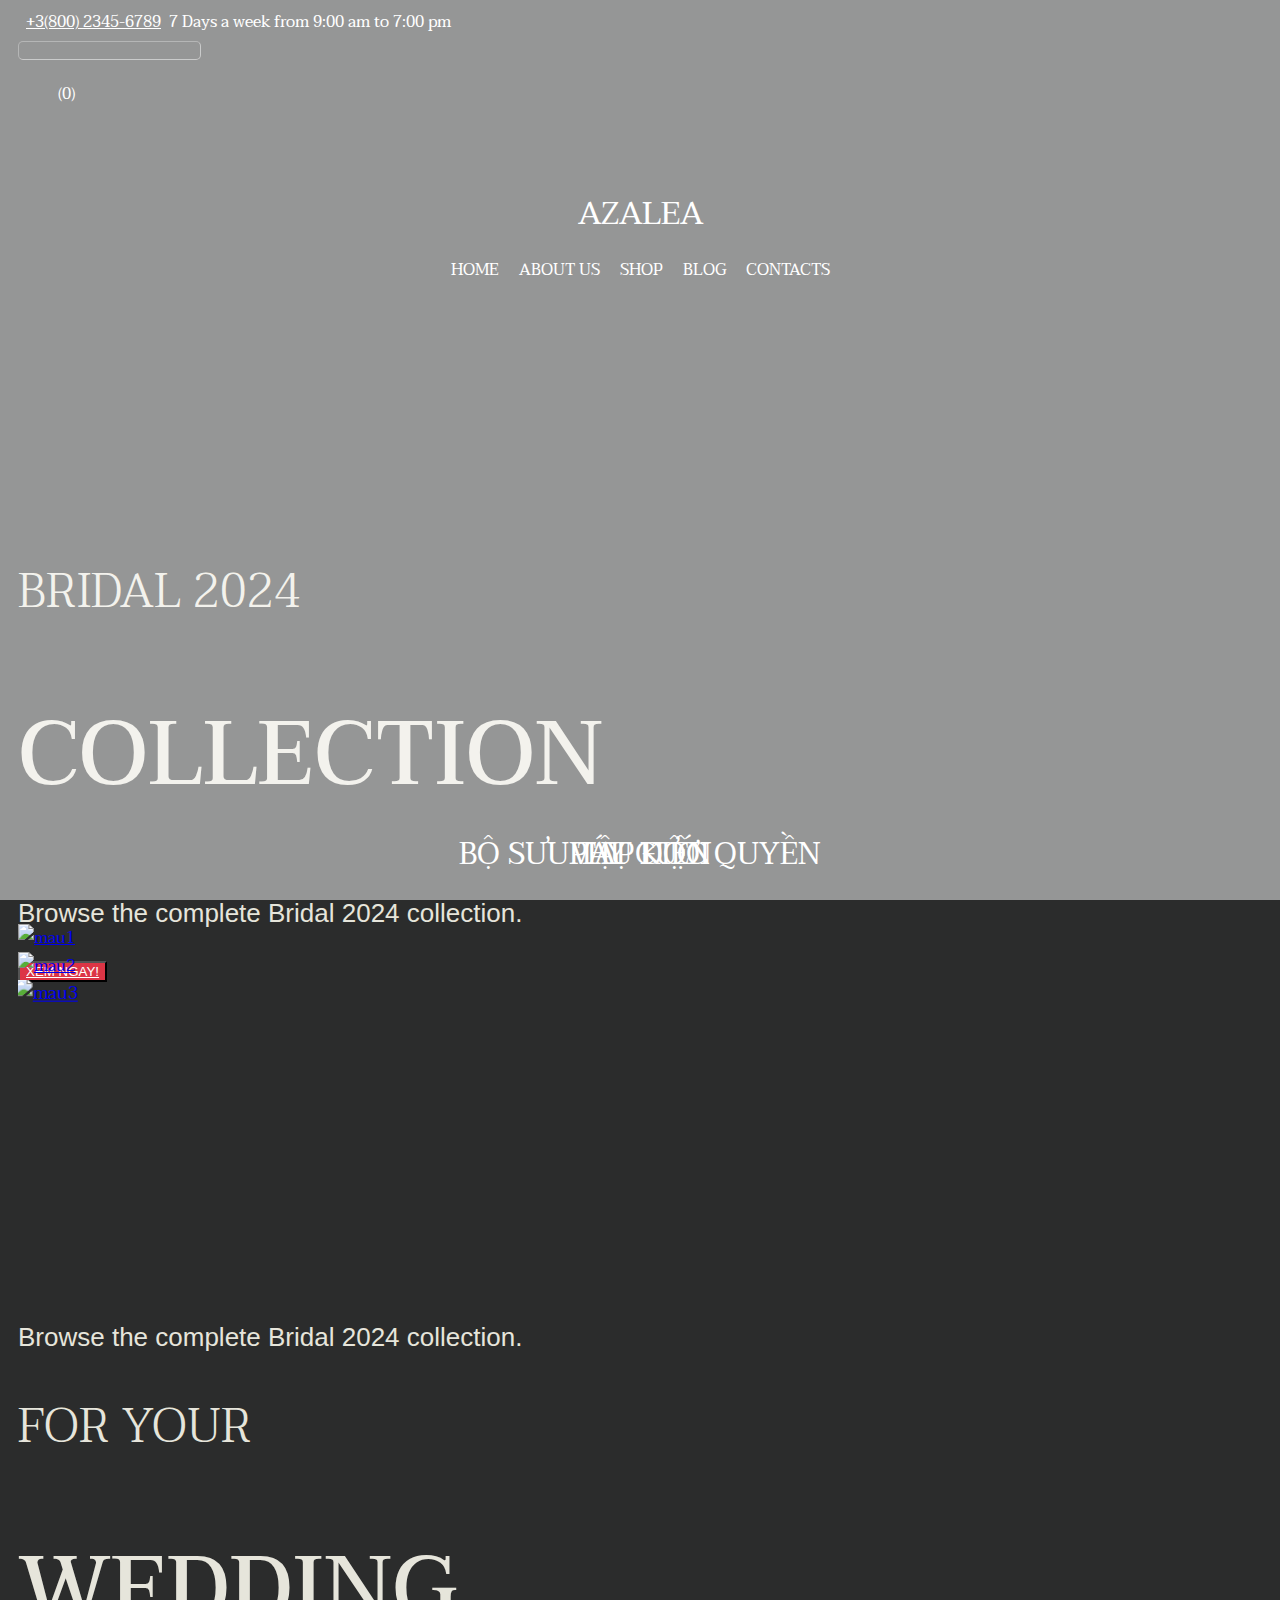
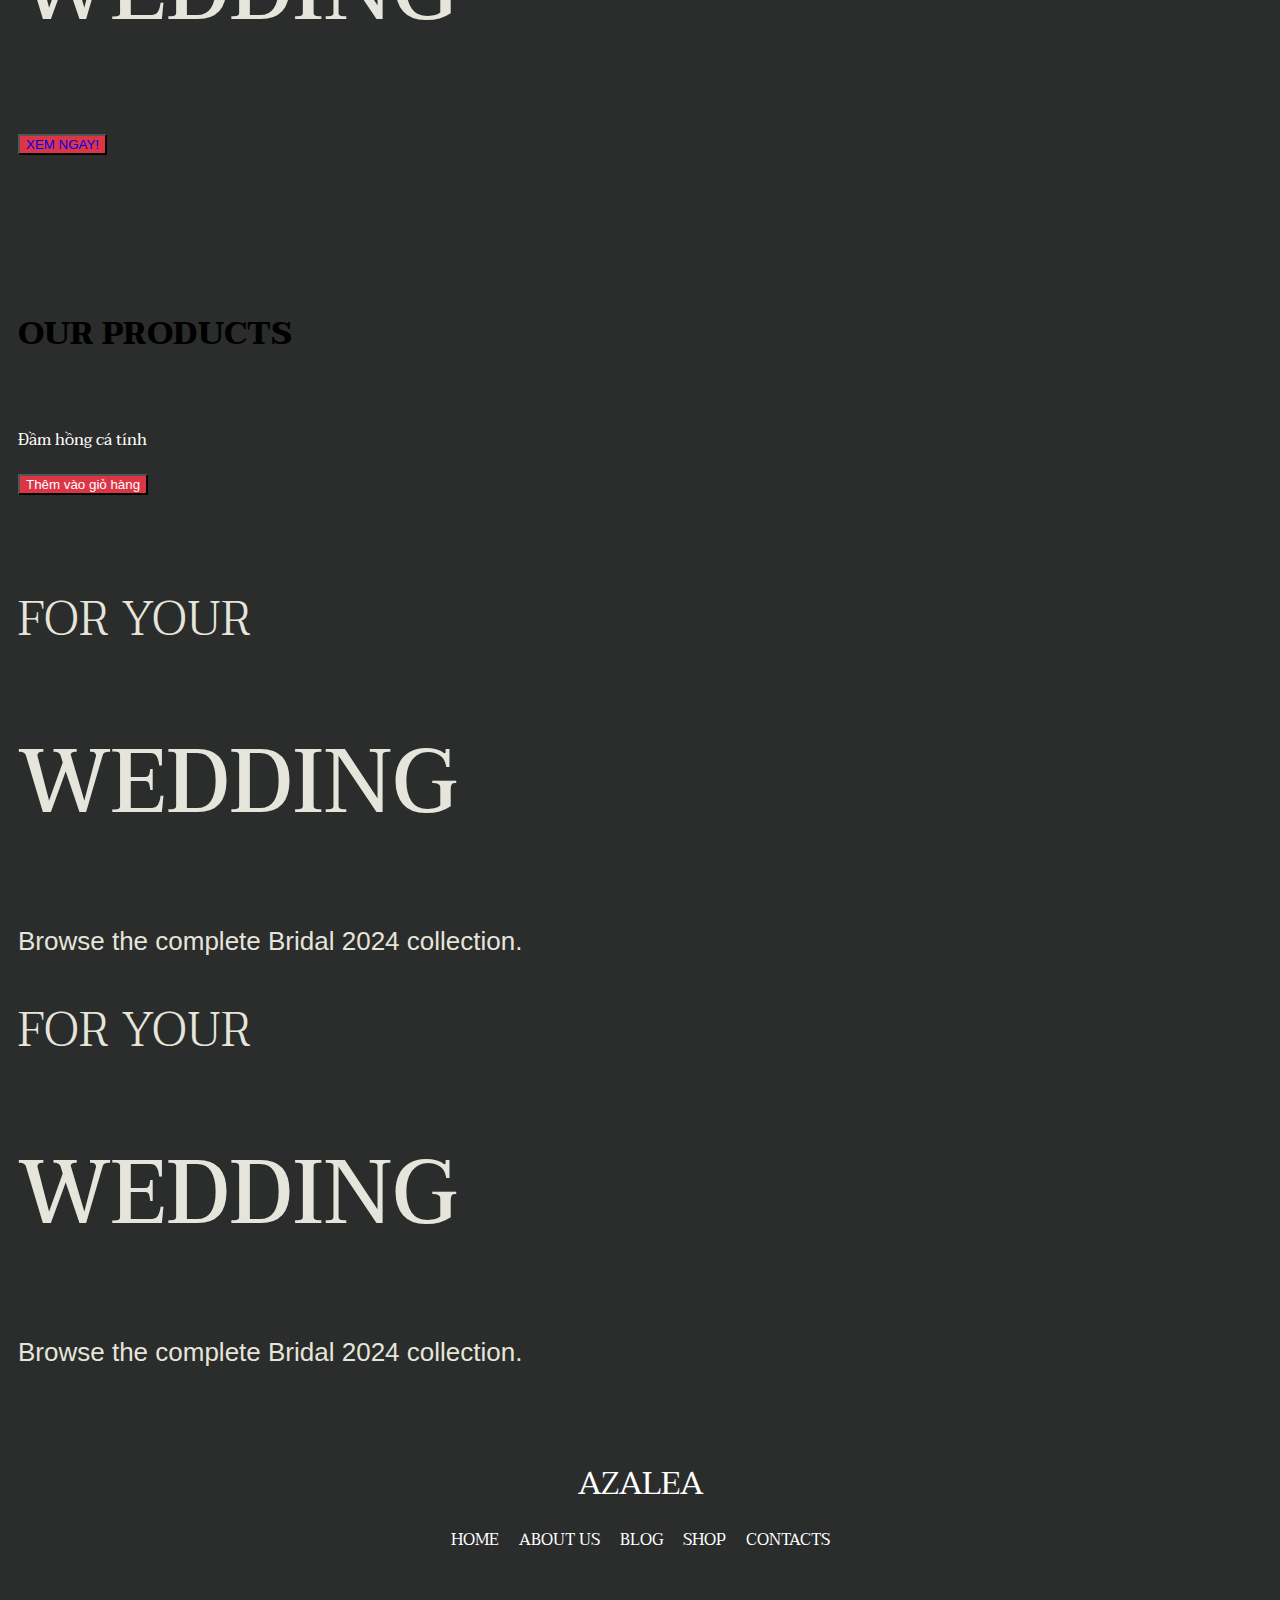
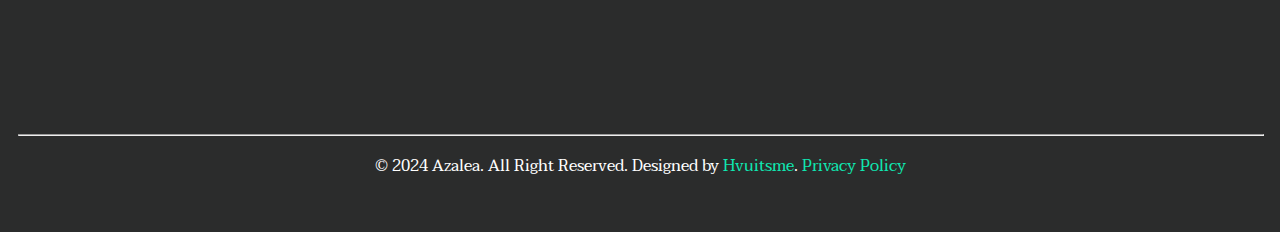
==== commit c027c8cd: "New" ====
--- a/index.html
+++ b/index.html
@@ -1,1202 +1,598 @@
 <!DOCTYPE html>
 <html lang="en">
-  <head>
-    <meta charset="UTF-8" />
-    <meta name="viewport" content="width=device-width, initial-scale=1.0" />
-    <link rel="stylesheet" href="./style.css" />
-    <title>webvaycuoi</title>
-
-    <link rel="preconnect" href="https://fonts.googleapis.com" />
-    <link rel="preconnect" href="https://fonts.gstatic.com" crossorigin />
-    <link
-      href="https://fonts.googleapis.com/css2?family=Josefin+Sans:wght@100&family=Lobster&family=Taviraj:wght@100;300&display=swap"
-      rel="stylesheet"
-    />
-
-    <link
-      href="https://cdn.jsdelivr.net/npm/bootstrap@5.3.2/dist/css/bootstrap.min.css"
-      rel="stylesheet"
-      integrity="sha384-T3c6CoIi6uLrA9TneNEoa7RxnatzjcDSCmG1MXxSR1GAsXEV/Dwwykc2MPK8M2HN"
-      crossorigin="anonymous"
-    />
-
-    <link
-      rel="stylesheet"
-      href="https://cdnjs.cloudflare.com/ajax/libs/font-awesome/6.5.1/css/all.min.css"
-      integrity="sha512-DTOQO9RWCH3ppGqcWaEA1BIZOC6xxalwEsw9c2QQeAIftl+Vegovlnee1c9QX4TctnWMn13TZye+giMm8e2LwA=="
-      crossorigin="anonymous"
-      referrerpolicy="no-referrer"
-    />
-
-    <style>
-      body {
-        font-family: "Josefin Sans", sans-serif;
-        font-family: "Lobster", sans-serif;
-        font-family: "Taviraj", serif;
-      }
-    </style>
-  </head>
-  <body>
-    <header
-      id="section-header"
-      class="header moto-section"
-      data-widget="section"
-      data-container="section"
-    >
-      <div
-        class="moto-widget moto-widget-row row-fixed moto-justify-content_center"
-        data-grid-type="sm"
-        data-widget="row"
-        data-spacing="aaaa"
-        style=""
-        data-bg-position="left top"
-        bis_skin_checked="1"
-      >
-        <div class="container pt-2" bis_skin_checked="1">
-          <div class="row" data-container="container" bis_skin_checked="1">
+
+<head>
+  <meta charset="UTF-8" />
+  <meta name="viewport" content="width=device-width, initial-scale=1.0" />
+  <link rel="stylesheet" href="./style.css" />
+  <title>webvaycuoi</title>
+
+  <link rel="preconnect" href="https://fonts.googleapis.com" />
+  <link rel="preconnect" href="https://fonts.gstatic.com" crossorigin />
+  <link
+    href="https://fonts.googleapis.com/css2?family=Josefin+Sans:wght@100&family=Lobster&family=Taviraj:wght@100;300&display=swap"
+    rel="stylesheet" />
+
+  <link href="https://cdn.jsdelivr.net/npm/bootstrap@5.3.2/dist/css/bootstrap.min.css" rel="stylesheet"
+    integrity="sha384-T3c6CoIi6uLrA9TneNEoa7RxnatzjcDSCmG1MXxSR1GAsXEV/Dwwykc2MPK8M2HN" crossorigin="anonymous" />
+
+  <link rel="stylesheet" href="https://cdnjs.cloudflare.com/ajax/libs/font-awesome/6.5.1/css/all.min.css"
+    integrity="sha512-DTOQO9RWCH3ppGqcWaEA1BIZOC6xxalwEsw9c2QQeAIftl+Vegovlnee1c9QX4TctnWMn13TZye+giMm8e2LwA=="
+    crossorigin="anonymous" referrerpolicy="no-referrer" />
+
+  <style>
+    body {
+      font-family: "Josefin Sans", sans-serif;
+      font-family: "Lobster", sans-serif;
+      font-family: "Taviraj", serif;
+    }
+  </style>
+</head>
+
+<body>
+  <header id="section-header" class="header moto-section">
+    <div class="" style="">
+      <div class="container pt-2" bis_skin_checked="1">
+        <div class="row" data-container="container" bis_skin_checked="1">
+          <div class="col-sm-6" style="">
+            <div class="">
+              <div class="">
+                <p class="moto-text_system_2">
+                  <span class="d-flex justify-content-center align-items-center"><i
+                      class="fa-solid fa-phone fa-sm"></i></span>&nbsp;&nbsp;<a href="tel:1234567890">+3(800)
+                    2345-6789</a>&nbsp; 7 Days a week from 9:00 am to 7:00 pm
+                </p>
+              </div>
+            </div>
+          </div>
+          <div class="col-sm-6" style="">
+            <div class="" style="">
+              <div class="container-fluid" bis_skin_checked="1">
+                <div class="row">
+                  <div class="col-sm-6 d-flex justify-content-end" style="">
+                    <div data-widget-id="wid_1524125623_a2pb4lmv8" class="">
+                      <div store-search-widget="" bis_skin_checked="1">
+                        <form action="" method="GET" accept-charset="utf-8" class="search-form on ng-pristine ng-valid">
+                          <label class="search-form_label">
+                            <input type="text" name="keyword" autocomplete="off" value="" class="search-form_input" />
+                            <i class="fa-solid fa-magnifying-glass fa-sm search-icon"></i>
+                          </label>
+                          <span class="search-form_submit fa-search search-submit-icon"></span>
+                        </form>
+                      </div>
+                    </div>
+                  </div>
+                  <div class="col-sm-6 d-flex justify-content-end" style="">
+                    <div id="wid_1524125584_64lbu0ohb" class="">
+                      <ul class="">
+                        <li class="">
+                          <a class="" ng-click="handleToCart()">
+                            <i class="fa fa-shopping-cart"></i>
+                            <span class="">
+                              <span class="visually-hidden">My Cart</span>
+                              (<span class="cart-count" ng-bind="widget.items_in_cart">0</span>)
+                            </span>
+                          </a>
+                        </li>
+
+                        <!---->
+
+                        <li
+                          class="">
+                          <a class="" ng-click="handleTargetPage()">
+                            <i class="fa fa-user"></i>
+
+                            <!---->
+                          </a>
+                        </li>
+                        <!---->
+                      </ul>
+
+                      <style type="text/css"></style>
+                    </div>
+                  </div>
+                </div>
+              </div>
+            </div>
+          </div>
+        </div>
+      </div>
+    </div>
+    <div class="banner-img banner1">
+      <div class="container-fluid" bis_skin_checked="1">
+        <div class="row" data-container="container" bis_skin_checked="1">
+          <div class="col-sm-12 vh-100" style="">
+            <div data-widget-id="wid_1524569774_ikd6tjku4"
+              class="">
+              <div class="" style="height: 30px"></div>
+            </div>
             <div
-              class="col-sm-6"
-              style=""
-              data-widget="row.column"
-              data-container="container"
-              data-spacing="aaaa"
-              data-bg-position="left top"
-              bis_skin_checked="1"
-            >
-              <div
-                class="moto-widget moto-widget-text moto-preset-default moto-spacing-top-small moto-spacing-right-auto moto-spacing-bottom-small moto-spacing-left-auto"
-                data-widget="text"
-                data-preset="default"
-                data-spacing="sasa"
-                data-animation=""
-                bis_skin_checked="1"
-              >
-                <div
-                  class="moto-widget-text-content moto-widget-text-editable"
-                  bis_skin_checked="1"
-                >
-                  <p class="moto-text_system_2">
-                    <span
-                      class="d-flex justify-content-center align-items-center"
-                      ><i class="fa-solid fa-phone fa-sm"></i></span
-                    >&nbsp;&nbsp;<a
-                      href="tel:1234567890"
-                      data-action="call"
-                      class="moto-link"
-                      bis_skin_checked="1"
-                      >+3(800) 2345-6789</a
-                    >&nbsp; 7 Days a week from 9:00 am to 7:00 pm
-                  </p>
-                </div>
-              </div>
-            </div>
-            <div
-              class="col-sm-6"
-              style=""
-              data-widget="row.column"
-              data-container="container"
-              data-spacing="aaaa"
-              data-bg-position="left top"
-              bis_skin_checked="1"
-            >
-              <div
-                class="moto-widget moto-widget-row row-gutter-0 moto-justify-content_center"
-                data-grid-type="sm"
-                data-widget="row"
-                data-spacing="aaaa"
-                style=""
-                data-bg-position="left top"
-                bis_skin_checked="1"
-              >
-                <div class="container-fluid" bis_skin_checked="1">
-                  <div
-                    class="row"
-                    data-container="container"
-                    bis_skin_checked="1"
-                  >
-                    <div
-                      class="col-sm-6 d-flex justify-content-end"
-                      style=""
-                      data-widget="row.column"
-                      data-container="container"
-                      data-spacing="aaaa"
-                      data-bg-position="left top"
-                      bis_skin_checked="1"
-                    >
+              class="">
+              <div class="container" bis_skin_checked="1">
+                <div class="row" data-container="" bis_skin_checked="1">
+                  <div class="col-sm-4 d-flex justify-content-start" style="">
+                    <div class="col-xs-12 d-flex align-items-center justify-content-center" style="">
                       <div
-                        data-widget-id="wid_1524125623_a2pb4lmv8"
                         class=""
-                        data-preset="default"
-                        data-type=""
-                        data-widget="store_search"
-                        bis_skin_checked="1"
-                      >
-                        <div store-search-widget="" bis_skin_checked="1">
-                          <form
-                            action="store/category/search/"
-                            method="GET"
-                            accept-charset="utf-8"
-                            class="search-form on ng-pristine ng-valid"
-                          >
-                            <label class="search-form_label">
-                              <input
-                                type="text"
-                                name="keyword"
-                                autocomplete="off"
-                                value=""
-                                class="search-form_input"
-                              />
-                              <i
-                                class="fa-solid fa-magnifying-glass fa-sm search-icon"
-                              ></i>
-                            </label>
-                            <span
-                              class="search-form_submit fa-search search-submit-icon"
-                            ></span>
-                          </form>
+                        data-widget="image">
+                        <a href="" data-action="home_page" class="moto-widget-image-link moto-link">
+                          <img data-src=""
+                            src="https://demo.try-builder.commt-content/uploads/2018/04/mt-1422_header_logo1.png"
+                            class=""
+                            data-id="1120" title="" alt="" />
+                        </a>
+                      </div>
+                      <div class="">
+                        <div class=""
+                          bis_skin_checked="1">
+                          <p class="moto-text_system_1 d-flex align-items-center mb-0">
+                            <a data-action="home_page" data-anchor="" class="moto-link home_page logo-link" href=""
+                              bis_skin_checked="1">
+                              <span class="image-replacement"></span>
+                              AZALEA
+                            </a>
+                          </p>
                         </div>
                       </div>
                     </div>
-                    <div
-                      class="col-sm-6 d-flex justify-content-end"
-                      style=""
-                      data-widget="row.column"
-                      data-container="container"
-                      data-spacing="aaaa"
-                      data-bg-position="left top"
-                      bis_skin_checked="1"
-                    >
-                      <div
-                        id="wid_1524125584_64lbu0ohb"
-                        data-widget-id="wid_1524125584_64lbu0ohb"
-                        class=""
-                        data-widget="store_cart_and_profile"
-                        bis_skin_checked="1"
-                      >
-                        <ul
-                          class="moto-widget-store_cart_and_profile-container moto-widget"
-                          data-store-cart-widget=""
-                          data-widget="text"
-                        >
-                          <li class="">
-                            <a
-                              class="moto-widget-store_cart_and_profile-link"
-                              ng-click="handleToCart()"
-                            >
-                              <i class="fa fa-shopping-cart"></i>
-                              <span
-                                class="moto-widget-store_cart_and_profile-text moto-text_normal"
-                              >
-                                <span class="visually-hidden">My Cart</span>
-                                (<span
-                                  class="cart-count"
-                                  ng-bind="widget.items_in_cart"
-                                  >0</span
-                                >)
-                              </span>
-                            </a>
-                          </li>
-
-                          <!---->
-
-                          <li
-                            class="moto-widget-store_cart_and_profile-item moto-widget-store_cart_and_profile-item__profile moto-widget-store_cart-and-profile__item-4"
-                          >
-                            <a
-                              class="moto-widget-store_cart_and_profile-link"
-                              ng-click="handleTargetPage()"
-                            >
-                              <i class="fa fa-user"></i>
-
-                              <!---->
-                            </a>
-                          </li>
-                          <!---->
-                        </ul>
-
-                        <style type="text/css"></style>
-                      </div>
+                  </div>
+                  <div class="col-sm-8 d-flex justify-content-end" style="">
+                    <div data-widget-id="wid_1524125978_i6n6k0aja"
+                      class="">
+                      <a href="#" class="moto-widget-menu-toggle-btn"><i
+                          class="moto-widget-menu-toggle-btn-icon fa fa-bars"></i></a>
+                      <ul class="moto-widget-menu-list moto-widget-menu-list_horizontal header m-0">
+                        <li class="moto-widget-menu-item">
+                          <a href="" data-action="home_page"
+                            class="moto-widget-menu-link moto-widget-menu-link-level-1 moto-widget-menu-link-active moto-link">HOME</a>
+                        </li>
+                        <li class="moto-widget-menu-item">
+                          <a href="" data-action="page"
+                            class="moto-widget-menu-link moto-widget-menu-link-level-1 moto-link">ABOUT US</a>
+                        </li>
+                        <li class="moto-widget-menu-item moto-widget-menu-item-has-submenu">
+                          <a href="" data-action="store.category"
+                            class="moto-widget-menu-link moto-widget-menu-link-level-1 moto-widget-menu-link-submenu moto-link">SHOP<span
+                              class="fa moto-widget-menu-link-arrow"></span></a>
+                          <ul class="moto-widget-menu-sublist">
+                            <li class="moto-widget-menu-item">
+                              <a href="" data-action="store.category"
+                                class="moto-widget-menu-link moto-widget-menu-link-level-2 moto-link">WEDDING DRESS</a>
+                            </li>
+                            <li class="moto-widget-menu-item">
+                              <a href="" data-action="store.category"
+                                class="moto-widget-menu-link moto-widget-menu-link-level-2 moto-link">WEDDING
+                                ACCESSORIES</a>
+                            </li>
+                            <li class="moto-widget-menu-item">
+                              <a href="" data-action="store.category"
+                                class="moto-widget-menu-link moto-widget-menu-link-level-2 moto-link">EXCLUSIVE
+                                COLLECTION</a>
+                            </li>
+                          </ul>
+                        </li>
+                        <li class="moto-widget-menu-item">
+                          <a href="" data-action="blog.index"
+                            class="moto-widget-menu-link moto-widget-menu-link-level-1 moto-link">BLOG</a>
+                        </li>
+                        <li class="moto-widget-menu-item">
+                          <a href="" data-action="page"
+                            class="moto-widget-menu-link moto-widget-menu-link-level-1 moto-link">CONTACTS</a>
+                        </li>
+                      </ul>
                     </div>
                   </div>
                 </div>
               </div>
             </div>
+            <div data-widget-id="wid_1524136522_44x7e4ya1"
+              class="">
+              <div class="" style="height: 10px"></div>
+            </div>
+            <div class="container align-items-center text-banner row-banner">
+              <div class="text-banner banner1">
+                <div class="" bis_skin_checked="1">
+                  <p class="moto-text_system_6">BRIDAL 2024</p>
+                  <p class="moto-text_system_3">COLLECTION</p>
+                  <p class="moto-text_225">
+                    Browse the complete Bridal 2024 collection.
+                  </p>
+                </div>
+              </div>
+              <div class="">
+                <button class="btn btn-danger">
+                  <a href="store/category/shop/" data-action="store.category"
+                    class="">
+                    <span class="fa moto-widget-theme-icon"></span>
+                    <span class="moto-widget-button-divider"></span>
+                    <span class="moto-widget-button-label">XEM NGAY!</span>
+                  </a>
+                </button>
+              </div>
+            </div>
           </div>
         </div>
       </div>
-      <div
-        class="banner-img banner1"
-        data-grid-type="sm"
-        data-widget="row"
-        data-spacing="aala"
-        data-bg-position="top"
-        data-bg-image="2018/04/mt-1422_home_header-bg01.jpg"
-        data-draggable-disabled=""
-        bis_skin_checked="1"
-      >
-        <div class="container-fluid" bis_skin_checked="1">
-          <div class="row" data-container="container" bis_skin_checked="1">
+    </div>
+  </header>
+
+  <section class="py-4">
+    <div class="container type-categories">
+      <div class="row">
+        <div class="col-4 p-4">
+          <a href="https://your-link-here.com" class="card-link">
+            <div class="card" style="width: 100%">
+              <img
+                src="https://lavitta.vn/cdn/shop/files/z5009401811761_77bf56a6cf6eba0dbfd6a2fcc66288d7_600x.jpg?v=1703525193"
+                class="card-img-top" alt="mau1" />
+              <div class="overlay">
+                <div class="content">
+                  <p class="text-black">VÁY CƯỚI</p>
+                  <!-- <a href="#" class="btn"><button class="btn btn-danger" type="submit">Button</button></a> -->
+                </div>
+              </div>
+            </div>
+          </a>
+        </div>
+
+        <div class="col-4 p-4">
+          <a href="https://your-link-here.com" class="card-link">
+            <div class="card" style="width: 100%">
+              <img
+                src="https://lavitta.vn/cdn/shop/files/z5009401802593_ac3db59bda6187bff17af1b8bbcfbbc5_600x.jpg?v=1703525097"
+                class="card-img-top" alt="mau2" />
+              <div class="overlay">
+                <div class="content">
+                  <p class="text-black">PHỤ KIỆN</p>
+                  <!-- <a href="#" class="btn"><button class="btn btn-danger" type="submit">Button</button></a> -->
+                </div>
+              </div>
+            </div>
+          </a>
+        </div>
+
+        <div class="col-4 p-4">
+          <a href="https://your-link-here.com" class="card-link">
+            <div class="card" style="width: 100%">
+              <img
+                src="https://lavitta.vn/cdn/shop/files/z5009401283292_9fe878edd75c243caa8d1b1ed6927490_600x.jpg?v=1703524257"
+                class="card-img-top" alt="mau3" />
+              <div class="overlay">
+                <div class="content">
+                  <p class="text-black">BỘ SƯU TẬP ĐỘC QUYỀN</p>
+                  <!-- <a href="#" class="btn"><button class="btn btn-danger" type="submit">Button</button></a> -->
+                </div>
+              </div>
+            </div>
+          </a>
+        </div>
+      </div>
+    </div>
+  </section>
+
+  <div class="container-fluid banner-img banner2">
+    <div class="row banner2">
+      <div class="col-sm-12 banner2">
+        <div class="container banner2">
+          <div class="row banner2">
+            <div class="col-sm-6"></div>
+            <div class="col-sm-6">
+              <p class="moto-text_225">
+                Browse the complete Bridal 2024 collection.
+              </p>
+              <p class="moto-text_system_6">FOR YOUR</p>
+              <p class="moto-text_system_3">WEDDING</p>
+              <div class="container-fluid p-0">
+                <button class="btn btn-danger" data-widget-id="wid_1524136851_x7uuibamn" data-widget="button"
+                  bis_skin_checked="1">
+                  <a href="store/category/shop/" data-action="store.category"
+                    class="moto-widget-button-link moto-size-medium moto-link d-flex" bis_skin_checked="1">
+                    <span class="fa moto-widget-theme-icon"></span>
+                    <span class="moto-widget-button-divider"></span>
+                    <span class="moto-widget-button-label text-white">XEM NGAY!</span>
+                  </a>
+                </button>
+              </div>
+            </div>
+          </div>
+        </div>
+      </div>
+    </div>
+  </div>
+
+  <div class="container py-5">
+    <div class="row">
+      <h1 class="text-center text-white">
+        <img data-src="" src="https://demo.try-builder.commt-content/uploads/2018/04/mt-1422_header_logo1.png" class=""
+          data-id="1120" title="" alt="" />
+      </h1>
+      <!-- phan nay -->
+      <h1 class="text-center text-white mb-4">OUR PRODUCTS</h1>
+      <div class="col-sm-3">
+        <div class="card sp" style="width: 100%" onmouseover="addHoverEffect(this)" onmouseout="removeHoverEffect(this)"
+          onclick="redirectToAnotherPage()">
+          <img class="h-100"
+            src="https://lavitta.vn/cdn/shop/files/z5009401304552_6e7b6b911bc5b000603b56ca5b04a874_600x.jpg?v=1703524364"
+            alt="" />
+          <a href="#" class="eye-link">
+            <i class="fa-regular fa-eye"></i>
+          </a>
+        </div>
+
+        <div class="d-flex justify-content-center pt-3">
+          <p class="m-0">Đầm hồng cá tính</p>
+        </div>
+        <!-- phan nay -->
+        <div class="d-flex justify-content-center pt-3">
+          <button type="button" class="btn btn-danger">
+            Thêm vào giỏ hàng
+          </button>
+        </div>
+      </div>
+    </div>
+  </div>
+
+  <div class="container py-5">
+    <div class="row py-5">
+      <div class="col-sm-6">
+        <img class="w-100 rounded"
+          src="https://mymedia.vn/wp-content/uploads/2022/08/chup-anh-cuoi-co-dau-mot-minh-2.jpg" alt="" />
+      </div>
+      <div class="col-sm-6 d-flex align-items-center">
+        <div class="">
+          <p class="moto-text_system_6">FOR YOUR</p>
+          <p class="moto-text_system_3">WEDDING</p>
+          <p class="moto-text_225">
+            Browse the complete Bridal 2024 collection.
+          </p>
+        </div>
+      </div>
+    </div>
+    <div class="row py-5">
+      <div class="col-sm-6 d-flex align-items-center">
+        <div class="">
+          <p class="moto-text_system_6">FOR YOUR</p>
+          <p class="moto-text_system_3">WEDDING</p>
+          <p class="moto-text_225">
+            Browse the complete Bridal 2024 collection.
+          </p>
+        </div>
+      </div>
+      <div class="col-sm-6">
+        <img class="w-100 rounded"
+          src="https://mimosawedding.net/wp-content/uploads/2021/10/chup-anh-cuoi-co-dau-mot-minh-20.jpg" alt="" />
+      </div>
+    </div>
+  </div>
+
+  <footer id="section-footer" class="footer moto-section moto-sticky__bootstrapped">
+    <div class="" style="">
+      <div class="container-fluid" bis_skin_checked="1">
+        <div class="row" data-container="container" bis_skin_checked="1">
+          <div class="col-sm-12" style="" data-widget="row.column" data-container="container" data-spacing="aaaa"
+            data-bg-position="left top" bis_skin_checked="1">
             <div
-              class="col-sm-12 vh-100"
-              style=""
-              data-widget="row.column"
-              data-container="container"
-              data-spacing="aaaa"
-              data-bg-position="left top"
-              bis_skin_checked="1"
-            >
-              <div
-                data-widget-id="wid_1524569774_ikd6tjku4"
-                class="moto-widget moto-widget-spacer moto-preset-default moto-visible-on_desktop"
-                data-widget="spacer"
-                data-preset="default"
-                data-spacing="aaaa"
-                data-visible-on="desktop"
-                bis_skin_checked="1"
-              >
-                <div
-                  class="moto-widget-spacer-block"
-                  style="height: 30px"
-                  bis_skin_checked="1"
-                ></div>
-              </div>
-              <div
-                class="moto-widget moto-widget-row moto-justify-content_center moto-spacing-top-auto moto-spacing-right-auto moto-spacing-bottom-large moto-spacing-left-auto"
-                data-grid-type="sm"
-                data-widget="row"
-                data-spacing="aala"
-                style=""
-                data-bg-position="left top"
-                data-draggable-disabled=""
-                bis_skin_checked="1"
-              >
-                <div class="container" bis_skin_checked="1">
-                  <div class="row" data-container="" bis_skin_checked="1">
-                    <div
-                      class="col-sm-4 d-flex justify-content-start"
-                      style=""
-                      data-widget="row.column"
-                      data-container="container"
-                      data-spacing="aaaa"
-                      data-bg-position="left top"
-                      bis_skin_checked="1"
-                    >
-                      <div
-                        class="col-xs-12 d-flex align-items-center justify-content-center"
-                        style=""
-                        data-widget="row.column"
-                        data-container="container"
-                        data-spacing="aaaa"
-                        data-bg-position="left top"
-                        bis_skin_checked="1"
-                      >
-                        <div
-                          class="moto-widget moto-widget-image moto-widget_with-deferred-content moto-preset-default moto-align-right moto-align-center_tablet moto-align-right_mobile-h moto-widget-deferred_ready"
-                          data-widget="image"
-                          bis_skin_checked="1"
-                        >
-                          <a
-                            href=""
-                            data-action="home_page"
-                            class="moto-widget-image-link moto-link"
-                            bis_skin_checked="1"
-                          >
-                            <img
-                              data-src=""
-                              src="https://demo.try-builder.commt-content/uploads/2018/04/mt-1422_header_logo1.png"
-                              class="moto-widget-image-picture moto-widget-deferred-content ls-is-cached lazyloaded"
-                              data-id="1120"
-                              title=""
-                              alt=""
-                            />
-                          </a>
-                        </div>
-                        <div
-                          class="moto-widget moto-widget-text moto-preset-default"
-                          data-widget="text"
-                          data-preset="default"
-                          data-spacing="aaaa"
-                          data-animation=""
-                          data-draggable-disabled=""
-                          bis_skin_checked="1"
-                        >
-                          <div
-                            class="moto-widget-text-content moto-widget-text-editable d-flex align-items-center"
-                            bis_skin_checked="1"
-                          >
-                            <p
-                              class="moto-text_system_1 d-flex align-items-center mb-0"
-                            >
-                              <a
-                                data-action="home_page"
-                                data-anchor=""
-                                class="moto-link home_page logo-link"
-                                href=""
-                                bis_skin_checked="1"
-                              >
-                                <span class="image-replacement"></span>
-                                AZALEA
-                              </a>
-                            </p>
-                          </div>
-                        </div>
-                      </div>
-                    </div>
-                    <div
-                      class="col-sm-8 d-flex justify-content-end"
-                      style=""
-                      data-widget="row.column"
-                      data-container="container"
-                      data-spacing="aaaa"
-                      data-bg-position="left top"
-                      bis_skin_checked="1"
-                    >
-                      <div
-                        data-widget-id="wid_1524125978_i6n6k0aja"
-                        class="moto-widget moto-widget-menu moto-preset-default moto-align-right moto-align-center_mobile-v moto-align-center_mobile-h moto-spacing-top-small moto-spacing-right-auto moto-spacing-bottom-small moto-spacing-left-auto"
-                        data-preset="default"
-                        data-widget="menu"
-                        bis_skin_checked="1"
-                      >
-                        <a href="#" class="moto-widget-menu-toggle-btn"
-                          ><i
-                            class="moto-widget-menu-toggle-btn-icon fa fa-bars"
-                          ></i
-                        ></a>
-                        <ul
-                          class="moto-widget-menu-list moto-widget-menu-list_horizontal header m-0"
-                        >
-                          <li class="moto-widget-menu-item">
-                            <a
-                              href=""
-                              data-action="home_page"
-                              class="moto-widget-menu-link moto-widget-menu-link-level-1 moto-widget-menu-link-active moto-link"
-                              bis_skin_checked="1"
-                              >HOME</a
-                            >
-                          </li>
-                          <li class="moto-widget-menu-item">
-                            <a
-                              href=""
-                              data-action="page"
-                              class="moto-widget-menu-link moto-widget-menu-link-level-1 moto-link"
-                              bis_skin_checked="1"
-                              >ABOUT US</a
-                            >
-                          </li>
-                          <li
-                            class="moto-widget-menu-item moto-widget-menu-item-has-submenu"
-                          >
-                            <a
-                              href=""
-                              data-action="store.category"
-                              class="moto-widget-menu-link moto-widget-menu-link-level-1 moto-widget-menu-link-submenu moto-link"
-                              bis_skin_checked="1"
-                              >SHOP<span
-                                class="fa moto-widget-menu-link-arrow"
-                              ></span
-                            ></a>
-                            <ul class="moto-widget-menu-sublist">
-                              <li class="moto-widget-menu-item">
-                                <a
-                                  href=""
-                                  data-action="store.category"
-                                  class="moto-widget-menu-link moto-widget-menu-link-level-2 moto-link"
-                                  bis_skin_checked="1"
-                                  >WEDDING DRESS</a
-                                >
-                              </li>
-                              <li class="moto-widget-menu-item">
-                                <a
-                                  href=""
-                                  data-action="store.category"
-                                  class="moto-widget-menu-link moto-widget-menu-link-level-2 moto-link"
-                                  bis_skin_checked="1"
-                                  >WEDDING ACCESSORIES</a
-                                >
-                              </li>
-                              <li class="moto-widget-menu-item">
-                                <a
-                                  href=""
-                                  data-action="store.category"
-                                  class="moto-widget-menu-link moto-widget-menu-link-level-2 moto-link"
-                                  bis_skin_checked="1"
-                                  >EXCLUSIVE COLLECTION</a
-                                >
-                              </li>
-                            </ul>
-                          </li>
-                          <li class="moto-widget-menu-item">
-                            <a
-                              href=""
-                              data-action="blog.index"
-                              class="moto-widget-menu-link moto-widget-menu-link-level-1 moto-link"
-                              bis_skin_checked="1"
-                              >BLOG</a
-                            >
-                          </li>
-                          <li class="moto-widget-menu-item">
-                            <a
-                              href=""
-                              data-action="page"
-                              class="moto-widget-menu-link moto-widget-menu-link-level-1 moto-link"
-                              bis_skin_checked="1"
-                              >CONTACTS</a
-                            >
-                          </li>
-                        </ul>
-                      </div>
-                    </div>
-                  </div>
-                </div>
-              </div>
-              <div
-                data-widget-id="wid_1524136522_44x7e4ya1"
-                class="moto-widget moto-widget-spacer moto-preset-default moto-spacing-top-large moto-spacing-right-auto moto-spacing-bottom-auto moto-spacing-left-auto moto-visible-on_desktop"
-                data-widget="spacer"
-                data-preset="default"
-                data-spacing="laaa"
-                data-visible-on="desktop"
-                bis_skin_checked="1"
-              >
-                <div
-                  class="moto-widget-spacer-block"
-                  style="height: 10px"
-                  bis_skin_checked="1"
-                ></div>
-              </div>
-              <div class="container align-items-center text-banner row-banner">
-                <div
-                  class="text-banner banner1"
-                  data-widget="text"
-                  data-preset="default"
-                  data-spacing="lama"
-                  data-animation=""
-                  data-draggable-disabled=""
-                  bis_skin_checked="1"
-                >
-                  <div
-                    class="moto-widget-text-content moto-widget-text-editable"
-                    bis_skin_checked="1"
-                  >
-                    <p class="moto-text_system_6">BRIDAL 2024</p>
-                    <p class="moto-text_system_3">COLLECTION</p>
-                    <p class="moto-text_225">
-                      Browse the complete Bridal 2024 collection.
-                    </p>
-                  </div>
-                </div>
-                <div class="container-fluid p-0">
-                  <button
-                    class="btn btn-danger"
-                    data-widget-id="wid_1524136851_x7uuibamn"
-                    data-widget="button"
-                    bis_skin_checked="1"
-                  >
-                    <a
-                      href="store/category/shop/"
-                      data-action="store.category"
-                      class="moto-widget-button-link moto-size-medium moto-link d-flex"
-                      bis_skin_checked="1"
-                    >
-                      <span class="fa moto-widget-theme-icon"></span>
-                      <span class="moto-widget-button-divider"></span>
-                      <span class="moto-widget-button-label">XEM NGAY!</span>
-                    </a>
-                  </button>
-                </div>
-              </div>
-            </div>
-          </div>
-        </div>
-      </div>
-    </header>
-
-    <section class="py-4">
-      <div class="container type-categories">
-        <div class="row">
-          <div class="col-4 p-4">
-            <a href="https://your-link-here.com" class="card-link">
-              <div class="card" style="width: 100%">
-                <img
-                  src="https://lavitta.vn/cdn/shop/files/z5009401811761_77bf56a6cf6eba0dbfd6a2fcc66288d7_600x.jpg?v=1703525193"
-                  class="card-img-top"
-                  alt="mau1"
-                />
-                <div class="overlay">
-                  <div class="content">
-                    <p class="text-black">VÁY CƯỚI</p>
-                    <!-- <a href="#" class="btn"><button class="btn btn-danger" type="submit">Button</button></a> -->
-                  </div>
-                </div>
-              </div>
-            </a>
-          </div>
-
-          <div class="col-4 p-4">
-            <a href="https://your-link-here.com" class="card-link">
-              <div class="card" style="width: 100%">
-                <img
-                  src="https://lavitta.vn/cdn/shop/files/z5009401802593_ac3db59bda6187bff17af1b8bbcfbbc5_600x.jpg?v=1703525097"
-                  class="card-img-top"
-                  alt="mau2"
-                />
-                <div class="overlay">
-                  <div class="content">
-                    <p class="text-black">PHỤ KIỆN</p>
-                    <!-- <a href="#" class="btn"><button class="btn btn-danger" type="submit">Button</button></a> -->
-                  </div>
-                </div>
-              </div>
-            </a>
-          </div>
-
-          <div class="col-4 p-4">
-            <a href="https://your-link-here.com" class="card-link">
-              <div class="card" style="width: 100%">
-                <img
-                  src="https://lavitta.vn/cdn/shop/files/z5009401283292_9fe878edd75c243caa8d1b1ed6927490_600x.jpg?v=1703524257"
-                  class="card-img-top"
-                  alt="mau3"
-                />
-                <div class="overlay">
-                  <div class="content">
-                    <p class="text-black">BỘ SƯU TẬP ĐỘC QUYỀN</p>
-                    <!-- <a href="#" class="btn"><button class="btn btn-danger" type="submit">Button</button></a> -->
-                  </div>
-                </div>
-              </div>
-            </a>
-          </div>
-        </div>
-      </div>
-    </section>
-
-    <div class="container-fluid banner-img banner2">
-      <div class="row banner2">
-        <div class="col-sm-12 banner2">
-          <div class="container banner2">
-            <div class="row banner2">
-              <div class="col-sm-6"></div>
-              <div class="col-sm-6">
-                <p class="moto-text_225">
-                  Browse the complete Bridal 2024 collection.
-                </p>
-                <p class="moto-text_system_6">FOR YOUR</p>
-                <p class="moto-text_system_3">WEDDING</p>
-                <div class="container-fluid p-0">
-                  <button
-                    class="btn btn-danger"
-                    data-widget-id="wid_1524136851_x7uuibamn"
-                    data-widget="button"
-                    bis_skin_checked="1"
-                  >
-                    <a
-                      href="store/category/shop/"
-                      data-action="store.category"
-                      class="moto-widget-button-link moto-size-medium moto-link d-flex"
-                      bis_skin_checked="1"
-                    >
-                      <span class="fa moto-widget-theme-icon"></span>
-                      <span class="moto-widget-button-divider"></span>
-                      <span class="moto-widget-button-label text-white"
-                        >XEM NGAY!</span
-                      >
-                    </a>
-                  </button>
-                </div>
-              </div>
-            </div>
-          </div>
-        </div>
-      </div>
-    </div>
-
-    <div class="container py-5">
-      <div class="row">
-        <h1 class="text-center text-white">
-          <img
-            data-src=""
-            src="https://demo.try-builder.commt-content/uploads/2018/04/mt-1422_header_logo1.png"
-            class=""
-            data-id="1120"
-            title=""
-            alt=""
-          />
-        </h1>
-        <h1 class="text-center text-white mb-4">OUR PRODUCTS</h1>
-        <div class="col-sm-3">
-          <div
-            class="card sp"
-            style="width: 100%"
-            onmouseover="addHoverEffect(this)"
-            onmouseout="removeHoverEffect(this)"
-            onclick="redirectToAnotherPage()"
-          >
-            <img
-              class="h-100"
-              src="https://lavitta.vn/cdn/shop/files/z5009401304552_6e7b6b911bc5b000603b56ca5b04a874_600x.jpg?v=1703524364"
-              alt=""
-            />
-            <a href="#" class="eye-link">
-              <i class="fa-regular fa-eye"></i>
-            </a>
-          </div>
-
-          <div class="d-flex justify-content-center pt-3">
-            <p class="m-0">Đầm hồng cá tính</p>
-          </div>
-
-          <div class="d-flex justify-content-center pt-3">
-            <button type="button" class="btn btn-danger">
-              Thêm vào giỏ hàng
-            </button>
-          </div>
-        </div>
-      </div>
-    </div>
-
-    <div class="container py-5">
-      <div class="row py-5">
-        <div class="col-sm-6">
-          <img
-            class="w-100 rounded"
-            src="https://mymedia.vn/wp-content/uploads/2022/08/chup-anh-cuoi-co-dau-mot-minh-2.jpg"
-            alt=""
-          />
-        </div>
-        <div class="col-sm-6 d-flex align-items-center">
-          <div class="">
-            <p class="moto-text_system_6">FOR YOUR</p>
-            <p class="moto-text_system_3">WEDDING</p>
-            <p class="moto-text_225">
-              Browse the complete Bridal 2024 collection.
-            </p>
-          </div>
-        </div>
-      </div>
-      <div class="row py-5">
-        <div class="col-sm-6 d-flex align-items-center">
-          <div class="">
-            <p class="moto-text_system_6">FOR YOUR</p>
-            <p class="moto-text_system_3">WEDDING</p>
-            <p class="moto-text_225">
-              Browse the complete Bridal 2024 collection.
-            </p>
-          </div>
-        </div>
-        <div class="col-sm-6">
-          <img
-            class="w-100 rounded"
-            src="https://mimosawedding.net/wp-content/uploads/2021/10/chup-anh-cuoi-co-dau-mot-minh-20.jpg"
-            alt=""
-          />
-        </div>
-      </div>
-    </div>
-
-    <footer
-      id="section-footer"
-      class="footer moto-section moto-sticky__bootstrapped"
-      data-widget="section"
-      data-container="section"
-      data-moto-sticky="{mode:'smallHeight', direction:'bottom', mobile: 0}"
-    >
-      <div
-        class="moto-widget moto-widget-row row-fixed moto-bg-color2_3 moto-spacing-top-large moto-spacing-right-auto moto-spacing-bottom-large moto-spacing-left-auto"
-        data-grid-type="sm"
-        data-widget="row"
-        data-spacing="lala"
-        style=""
-        data-bg-position="left top"
-        data-draggable-disabled=""
-        bis_skin_checked="1"
-      >
-        <div class="container-fluid" bis_skin_checked="1">
-          <div class="row" data-container="container" bis_skin_checked="1">
-            <div
-              class="col-sm-12"
-              style=""
-              data-widget="row.column"
-              data-container="container"
-              data-spacing="aaaa"
-              data-bg-position="left top"
-              bis_skin_checked="1"
-            >
-              <div
-                class="moto-widget moto-widget-row row-gutter-0 moto-spacing-top-auto moto-spacing-right-auto moto-spacing-bottom-medium moto-spacing-left-auto"
-                data-grid-type="sm"
-                data-widget="row"
-                data-spacing="aama"
-                style=""
-                data-bg-position="left top"
-                data-draggable-disabled=""
-                bis_skin_checked="1"
-              >
-                <div class="container-fluid" bis_skin_checked="1">
-                  <div
-                    class="row"
-                    data-container="container"
-                    bis_skin_checked="1"
-                  >
-                    <div
-                      class="col-sm-4"
-                      style=""
-                      data-widget="row.column"
-                      data-container="container"
-                      data-spacing="aaaa"
-                      data-bg-position="left top"
-                      bis_skin_checked="1"
-                    ></div>
-                    <div
-                      class="col-sm-4"
-                      style=""
-                      data-widget="row.column"
-                      data-container="container"
-                      data-spacing="aaaa"
-                      data-bg-position="left top"
-                      bis_skin_checked="1"
-                    >
-                      <div
-                        class="moto-widget moto-widget-row"
-                        data-grid-type="xs"
-                        data-widget="row"
-                        data-spacing="aaaa"
-                        style=""
-                        data-bg-position="left top"
-                        bis_skin_checked="1"
-                      >
-                        <div class="container-fluid" bis_skin_checked="1">
-                          <div
-                            class="row"
-                            data-container="container"
-                            bis_skin_checked="1"
-                          >
+              class=""
+              data-grid-type="sm" data-widget="row" data-spacing="aama" style="" data-bg-position="left top"
+              data-draggable-disabled="" bis_skin_checked="1">
+              <div class="container-fluid" bis_skin_checked="1">
+                <div class="row" data-container="container" bis_skin_checked="1">
+                  <div class="col-sm-4" style="" data-widget="row.column" data-container="container" data-spacing="aaaa"
+                    data-bg-position="left top" bis_skin_checked="1"></div>
+                  <div class="col-sm-4" style="" data-widget="row.column" data-container="container" data-spacing="aaaa"
+                    data-bg-position="left top" bis_skin_checked="1">
+                    <div class="" data-grid-type="xs" data-widget="row" data-spacing="aaaa"
+                      style="" data-bg-position="left top" bis_skin_checked="1">
+                      <div class="container-fluid" bis_skin_checked="1">
+                        <div class="row" data-container="container" bis_skin_checked="1">
+                          <div class="col-xs-2" style="" data-widget="row.column" data-container="container"
+                            data-spacing="aaaa" data-bg-position="left top" bis_skin_checked="1"></div>
+                          <div class="col-xs-9 py-3 d-flex justify-content-center" style="" data-widget="row.column"
+                            data-container="container" data-spacing="aaaa" data-bg-position="left top"
+                            bis_skin_checked="1">
                             <div
-                              class="col-xs-2"
-                              style=""
-                              data-widget="row.column"
-                              data-container="container"
-                              data-spacing="aaaa"
-                              data-bg-position="left top"
-                              bis_skin_checked="1"
-                            ></div>
-                            <div
-                              class="col-xs-9 py-3 d-flex justify-content-center"
-                              style=""
-                              data-widget="row.column"
-                              data-container="container"
-                              data-spacing="aaaa"
-                              data-bg-position="left top"
-                              bis_skin_checked="1"
-                            >
-                              <div
-                                class="moto-widget moto-widget-row moto-justify-content_center moto-spacing-top-small moto-spacing-right-auto moto-spacing-bottom-small moto-spacing-left-auto"
-                                data-grid-type="xs"
-                                data-widget="row"
-                                data-spacing="sasa"
-                                style=""
-                                data-bg-position="left top"
-                                data-draggable-disabled=""
-                                bis_skin_checked="1"
-                              >
-                                <div
-                                  class="container-fluid"
-                                  bis_skin_checked="1"
-                                >
-                                  <div
-                                    class="row align-items-center"
-                                    data-container="container"
-                                    bis_skin_checked="1"
-                                  >
+                              class=""
+                              data-grid-type="xs" data-widget="row" data-spacing="sasa" style=""
+                              data-bg-position="left top" data-draggable-disabled="" bis_skin_checked="1">
+                              <div class="container-fluid" bis_skin_checked="1">
+                                <div class="row align-items-center" data-container="container" bis_skin_checked="1">
+                                  <div class="col-xs-12 d-flex align-items-center justify-content-center" style=""
+                                    data-widget="row.column" data-container="container" data-spacing="aaaa"
+                                    data-bg-position="left top" bis_skin_checked="1">
                                     <div
-                                      class="col-xs-12 d-flex align-items-center justify-content-center"
-                                      style=""
-                                      data-widget="row.column"
-                                      data-container="container"
-                                      data-spacing="aaaa"
-                                      data-bg-position="left top"
-                                      bis_skin_checked="1"
-                                    >
+                                      class=""
+                                      data-widget="image" bis_skin_checked="1">
+                                      <a href="" data-action="home_page" class="moto-widget-image-link moto-link"
+                                        bis_skin_checked="1">
+                                        <img data-src=""
+                                          src="https://demo.try-builder.commt-content/uploads/2018/04/mt-1422_header_logo1.png"
+                                          class=""
+                                          data-id="1120" title="" alt="" />
+                                      </a>
+                                    </div>
+                                    <div class="" data-widget="text"
+                                      data-preset="default" data-spacing="aaaa" data-animation=""
+                                      data-draggable-disabled="" bis_skin_checked="1">
                                       <div
-                                        class="moto-widget moto-widget-image moto-widget_with-deferred-content moto-preset-default moto-align-right moto-align-center_tablet moto-align-right_mobile-h moto-widget-deferred_ready"
-                                        data-widget="image"
-                                        bis_skin_checked="1"
-                                      >
-                                        <a
-                                          href=""
-                                          data-action="home_page"
-                                          class="moto-widget-image-link moto-link"
-                                          bis_skin_checked="1"
-                                        >
-                                          <img
-                                            data-src=""
-                                            src="https://demo.try-builder.commt-content/uploads/2018/04/mt-1422_header_logo1.png"
-                                            class="moto-widget-image-picture moto-widget-deferred-content ls-is-cached lazyloaded"
-                                            data-id="1120"
-                                            title=""
-                                            alt=""
-                                          />
-                                        </a>
-                                      </div>
-                                      <div
-                                        class="moto-widget moto-widget-text moto-preset-default"
-                                        data-widget="text"
-                                        data-preset="default"
-                                        data-spacing="aaaa"
-                                        data-animation=""
-                                        data-draggable-disabled=""
-                                        bis_skin_checked="1"
-                                      >
-                                        <div
-                                          class="moto-widget-text-content moto-widget-text-editable d-flex align-items-center"
-                                          bis_skin_checked="1"
-                                        >
-                                          <p
-                                            class="moto-text_system_1 d-flex align-items-center mb-0"
-                                          >
-                                            <a
-                                              data-action="home_page"
-                                              data-anchor=""
-                                              class="moto-link home_page logo-link"
-                                              href=""
-                                              bis_skin_checked="1"
-                                            >
-                                              <span
-                                                class="image-replacement"
-                                              ></span>
-                                              AZALEA
-                                            </a>
-                                          </p>
-                                        </div>
+                                        class=""
+                                        bis_skin_checked="1">
+                                        <p class="moto-text_system_1 d-flex align-items-center mb-0">
+                                          <a data-action="home_page" data-anchor=""
+                                            class="moto-link home_page logo-link" href="" bis_skin_checked="1">
+                                            <span class="image-replacement"></span>
+                                            AZALEA
+                                          </a>
+                                        </p>
                                       </div>
                                     </div>
                                   </div>
                                 </div>
                               </div>
                             </div>
-                            <div
-                              class="col-xs-1"
-                              style=""
-                              data-widget="row.column"
-                              data-container="container"
-                              data-spacing="aaaa"
-                              data-bg-position="left top"
-                              bis_skin_checked="1"
-                            ></div>
                           </div>
+                          <div class="col-xs-1" style="" data-widget="row.column" data-container="container"
+                            data-spacing="aaaa" data-bg-position="left top" bis_skin_checked="1"></div>
                         </div>
                       </div>
                     </div>
-                    <div
-                      class="col-sm-4"
-                      style=""
-                      data-widget="row.column"
-                      data-container="container"
-                      data-spacing="aaaa"
-                      data-bg-position="left top"
-                      bis_skin_checked="1"
-                    ></div>
                   </div>
-                </div>
-              </div>
-              <div
-                data-widget-id="wid_1524128091_05kg60ys0"
-                class="moto-widget moto-widget-menu moto-preset-default moto-align-center moto-spacing-top-small moto-spacing-right-auto moto-spacing-bottom-small moto-spacing-left-auto"
-                data-preset="default"
-                data-widget="menu"
-                bis_skin_checked="1"
-              >
-                <a href="#" class="moto-widget-menu-toggle-btn"
-                  ><i class="moto-widget-menu-toggle-btn-icon fa fa-bars"></i
-                ></a>
-                <ul
-                  class="moto-widget-menu-list moto-widget-menu-list_horizontal footer"
-                >
-                  <li class="moto-widget-menu-item">
-                    <a
-                      href=""
-                      data-action="home_page"
-                      class="moto-widget-menu-link moto-widget-menu-link-level-1 moto-widget-menu-link-active moto-link"
-                      bis_skin_checked="1"
-                      >HOME</a
-                    >
-                  </li>
-                  <li class="moto-widget-menu-item">
-                    <a
-                      href="about-us/"
-                      data-action="page"
-                      class="moto-widget-menu-link moto-widget-menu-link-level-1 moto-link"
-                      bis_skin_checked="1"
-                      >ABOUT US</a
-                    >
-                  </li>
-                  <li class="moto-widget-menu-item">
-                    <a
-                      href="blog/"
-                      data-action="blog.index"
-                      class="moto-widget-menu-link moto-widget-menu-link-level-1 moto-link"
-                      bis_skin_checked="1"
-                      >BLOG</a
-                    >
-                  </li>
-                  <li class="moto-widget-menu-item">
-                    <a
-                      href="store/category/shop/"
-                      data-action="store.category"
-                      class="moto-widget-menu-link moto-widget-menu-link-level-1 moto-link"
-                      bis_skin_checked="1"
-                      >SHOP</a
-                    >
-                  </li>
-                  <li class="moto-widget-menu-item">
-                    <a
-                      href="contacts/"
-                      data-action="page"
-                      class="moto-widget-menu-link moto-widget-menu-link-level-1 moto-link"
-                      bis_skin_checked="1"
-                      >CONTACTS</a
-                    >
-                  </li>
-                </ul>
-              </div>
-              <div
-                class="moto-widget moto-widget-text moto-preset-default moto-spacing-top-small moto-spacing-right-auto moto-spacing-bottom-auto moto-spacing-left-auto"
-                data-widget="text"
-                data-preset="default"
-                data-spacing="saaa"
-                data-animation=""
-                data-draggable-disabled=""
-                bis_skin_checked="1"
-              >
-                <div
-                  class="moto-widget-text-content moto-widget-text-editable"
-                  bis_skin_checked="1"
-                >
-                  <p class="moto-text_system_8" style="text-align: center">
-                    <a
-                      target="_self"
-                      data-action="url"
-                      class="moto-link payment"
-                      href="#"
-                      ><span class="fa"
-                        ><i
-                          class="fa-brands fa-cc-visa fa-xl payment"
-                        ></i></span></a
-                    >&nbsp;<a
-                      target="_self"
-                      data-action="url"
-                      class="moto-link"
-                      href="#"
-                      ><span class="fa"
-                        ><i
-                          class="fa-brands fa-cc-mastercard fa-xl payment"
-                        ></i></span></a
-                    >&nbsp;<a
-                      target="_self"
-                      data-action="url"
-                      class="moto-link"
-                      href="#"
-                      ><span class="fa"
-                        ><i
-                          class="fa-brands fa-cc-discover fa-xl payment"
-                        ></i></span></a
-                    >&nbsp;<a
-                      target="_self"
-                      data-action="url"
-                      class="moto-link"
-                      href="#"
-                      ><span class="fa"
-                        ><i
-                          class="fa-brands fa-cc-apple-pay fa-xl payment"
-                        ></i></span></a
-                    >&nbsp;<a
-                      target="_self"
-                      data-action="url"
-                      class="moto-link"
-                      href="#"
-                      ><span class="fa"
-                        ><i
-                          class="fa-brands fa-cc-paypal fa-xl payment"
-                        ></i></span></a
-                    >&nbsp;<a
-                      target="_self"
-                      data-action="url"
-                      class="moto-link"
-                      href="#"
-                      ><span class="fa"
-                        ><i
-                          class="fa-brands fa-cc-stripe fa-xl payment"
-                        ></i></span
-                    ></a>
-                  </p>
-                </div>
-              </div>
-              <div
-                data-widget-id="wid_1524128807_2abosenqb"
-                class="moto-widget moto-widget-divider moto-preset-3 moto-align-left moto-spacing-top-large moto-spacing-right-auto moto-spacing-bottom-medium moto-spacing-left-auto"
-                data-widget="divider_horizontal"
-                data-preset="3"
-                bis_skin_checked="1"
-              >
-                <hr
-                  class="moto-widget-divider-line"
-                  style="max-width: 100%; width: 100%"
-                />
-              </div>
-              <div
-                class=""
-                data-widget="text"
-                data-preset="default"
-                data-spacing="aaaa"
-                data-animation=""
-                data-draggable-disabled=""
-                bis_skin_checked="1"
-              >
-                <div
-                  class="moto-widget-text-content moto-widget-text-editable"
-                  bis_skin_checked="1"
-                >
-                  <p class="moto-text_224" style="text-align: center">
-                    © 2024 Azalea. All Right Reserved. Designed by
-                    <a
-                      target="_blank"
-                      rel="nofollow"
-                      data-action="url"
-                      class="moto-link author"
-                      href="http://github.com/hvuitsme"
-                      bis_skin_checked="1"
-                      >Hvuitsme</a
-                    >.&nbsp;<a
-                      href=""
-                      data-action="page"
-                      data-id="27"
-                      class="moto-link policy"
-                      bis_skin_checked="1"
-                      >Privacy Policy</a
-                    >
-                  </p>
-                </div>
-              </div>
-              <div
-                id="wid_1524129043_jzrillzxh"
-                data-widget-id="wid_1524129043_jzrillzxh"
-                class=""
-                data-widget="social_links_extended"
-                data-preset="default"
-                bis_skin_checked="1"
-              >
-                <ul class="moto-widget-social-links-extended__list">
-                  <li
-                    class="moto-widget-social-links-extended__item moto-widget-social-links-extended__item-1"
-                  >
-                    <a
-                      href="#"
-                      class="moto-widget-social-links-extended__link"
-                      target="_blank"
-                    >
-                      <span class="moto-widget-social-links-extended__icon fa"
-                        ><i class="fa-brands fa-square-facebook fa-xl"></i
-                      ></span>
-                    </a>
-                  </li>
-                  <li
-                    class="moto-widget-social-links-extended__item moto-widget-social-links-extended__item-2"
-                  >
-                    <a
-                      href="#"
-                      class="moto-widget-social-links-extended__link"
-                      target="_blank"
-                    >
-                      <span class="moto-widget-social-links-extended__icon fa"
-                        ><i class="fa-brands fa-square-twitter fa-xl"></i
-                      ></span>
-                    </a>
-                  </li>
-                  <li
-                    class="moto-widget-social-links-extended__item moto-widget-social-links-extended__item-3"
-                  >
-                    <a
-                      href="#"
-                      class="moto-widget-social-links-extended__link"
-                      target="_blank"
-                    >
-                      <span class="moto-widget-social-links-extended__icon fa"
-                        ><i class="fa-brands fa-linkedin fa-xl"></i
-                      ></span>
-                    </a>
-                  </li>
-                  <li
-                    class="moto-widget-social-links-extended__item moto-widget-social-links-extended__item-4"
-                  >
-                    <a
-                      href="#"
-                      class="moto-widget-social-links-extended__link"
-                      target="_blank"
-                    >
-                      <span class="moto-widget-social-links-extended__icon fa"
-                        ><i class="fa-brands fa-instagram fa-xl"></i
-                      ></span>
-                    </a>
-                  </li>
-                </ul>
-                <style type="text/css"></style>
-              </div>
+                  <div class="col-sm-4" style="" data-widget="row.column" data-container="container" data-spacing="aaaa"
+                    data-bg-position="left top" bis_skin_checked="1"></div>
+                </div>
+              </div>
+            </div>
+            <div data-widget-id="wid_1524128091_05kg60ys0"
+              class=""
+              data-preset="default" data-widget="menu" bis_skin_checked="1">
+              <a href="#" class="moto-widget-menu-toggle-btn"><i
+                  class=" fa fa-bars"></i></a>
+              <ul class="moto-widget-menu-list moto-widget-menu-list_horizontal footer">
+                <li class="moto-widget-menu-item">
+                  <a href="" data-action="home_page"
+                    class="moto-widget-menu-link moto-widget-menu-link-level-1 moto-widget-menu-link-active moto-link"
+                    bis_skin_checked="1">HOME</a>
+                </li>
+                <li class="moto-widget-menu-item">
+                  <a href="about-us/" data-action="page"
+                    class="moto-widget-menu-link moto-widget-menu-link-level-1 moto-link" bis_skin_checked="1">ABOUT
+                    US</a>
+                </li>
+                <li class="moto-widget-menu-item">
+                  <a href="blog/" data-action="blog.index"
+                    class="moto-widget-menu-link moto-widget-menu-link-level-1 moto-link" bis_skin_checked="1">BLOG</a>
+                </li>
+                <li class="moto-widget-menu-item">
+                  <a href="store/category/shop/" data-action="store.category"
+                    class="moto-widget-menu-link moto-widget-menu-link-level-1 moto-link" bis_skin_checked="1">SHOP</a>
+                </li>
+                <li class="moto-widget-menu-item">
+                  <a href="contacts/" data-action="page"
+                    class="moto-widget-menu-link moto-widget-menu-link-level-1 moto-link"
+                    bis_skin_checked="1">CONTACTS</a>
+                </li>
+              </ul>
+            </div>
+            <div
+              class=""
+              data-widget="text" data-preset="default" data-spacing="saaa" data-animation="" data-draggable-disabled=""
+              bis_skin_checked="1">
+              <div class="" bis_skin_checked="1">
+                <p class="moto-text_system_8" style="text-align: center">
+                  <a target="_self" data-action="url" class="moto-link payment" href="#"><span class="fa"><i
+                        class="fa-brands fa-cc-visa fa-xl payment"></i></span></a>&nbsp;<a target="_self"
+                    data-action="url" class="moto-link" href="#"><span class="fa"><i
+                        class="fa-brands fa-cc-mastercard fa-xl payment"></i></span></a>&nbsp;<a target="_self"
+                    data-action="url" class="moto-link" href="#"><span class="fa"><i
+                        class="fa-brands fa-cc-discover fa-xl payment"></i></span></a>&nbsp;<a target="_self"
+                    data-action="url" class="moto-link" href="#"><span class="fa"><i
+                        class="fa-brands fa-cc-apple-pay fa-xl payment"></i></span></a>&nbsp;<a target="_self"
+                    data-action="url" class="moto-link" href="#"><span class="fa"><i
+                        class="fa-brands fa-cc-paypal fa-xl payment"></i></span></a>&nbsp;<a target="_self"
+                    data-action="url" class="moto-link" href="#"><span class="fa"><i
+                        class="fa-brands fa-cc-stripe fa-xl payment"></i></span></a>
+                </p>
+              </div>
+            </div>
+            <div data-widget-id="wid_1524128807_2abosenqb"
+              class=""
+              data-widget="divider_horizontal" data-preset="3" bis_skin_checked="1">
+              <hr class="moto-widget-divider-line" style="max-width: 100%; width: 100%" />
+            </div>
+            <div class="" data-widget="text" data-preset="default" data-spacing="aaaa" data-animation=""
+              data-draggable-disabled="" bis_skin_checked="1">
+              <div class="moto-widget-text-content moto-widget-text-editable" bis_skin_checked="1">
+                <p class="moto-text_224" style="text-align: center">
+                  © 2024 Azalea. All Right Reserved. Designed by
+                  <a target="_blank" rel="nofollow" data-action="url" class="moto-link author"
+                    href="http://github.com/hvuitsme" bis_skin_checked="1">Hvuitsme</a>.&nbsp;<a href=""
+                    data-action="page" data-id="27" class="moto-link policy" bis_skin_checked="1">Privacy Policy</a>
+                </p>
+              </div>
+            </div>
+            <div id="wid_1524129043_jzrillzxh" data-widget-id="wid_1524129043_jzrillzxh" class=""
+              data-widget="social_links_extended" data-preset="default" bis_skin_checked="1">
+              <ul class="moto-widget-social-links-extended__list">
+                <li class="moto-widget-social-links-extended__item ">
+                  <a href="#" class="moto-widget-social-links-extended__link" target="_blank">
+                    <span class="moto-widget-social-links-extended__icon fa"><i
+                        class="fa-brands fa-square-facebook fa-xl"></i></span>
+                  </a>
+                </li>
+                <li class="moto-widget-social-links-extended__item ">
+                  <a href="#" class="" target="_blank">
+                    <span class="fa"><i
+                        class="fa-brands fa-square-twitter fa-xl"></i></span>
+                  </a>
+                </li>
+                <li class="moto-widget-social-links-extended__item ">
+                  <a href="#" class="" target="_blank">
+                    <span class="moto-widget-social-links-extended__icon fa"><i
+                        class="fa-brands fa-linkedin fa-xl"></i></span>
+                  </a>
+                </li>
+                <li class="moto-widget-social-links-extended__item ">
+                  <a href="#" class="moto-widget-social-links-extended__link" target="_blank">
+                    <span class="moto-widget-social-links-extended__icon fa"><i
+                        class="fa-brands fa-instagram fa-xl"></i></span>
+                  </a>
+                </li>
+              </ul>
+              <style type="text/css"></style>
             </div>
           </div>
         </div>
       </div>
-    </footer>
-
-    <!-- js script -->
-
-    <script>
-      $(document).ready(function () {
-        // Kiểm tra kích thước màn hình và thêm/xóa lớp CSS
-        function checkScreenSize() {
-          var screenSize =
-            window.innerWidth ||
-            document.documentElement.clientWidth ||
-            document.body.clientWidth;
-
-          // Nếu kích thước màn hình là 768px hoặc nhỏ hơn, thêm lớp visible-xs
-          if (screenSize <= 768) {
-            $(".moto-widget-menu-toggle-btn").addClass("visible-xs");
-          } else {
-            $(".moto-widget-menu-toggle-btn").removeClass("visible-xs");
-          }
+    </div>
+  </footer>
+
+  <!-- js script -->
+
+  <script>
+    $(document).ready(function () {
+      // Kiểm tra kích thước màn hình và thêm/xóa lớp CSS
+      function checkScreenSize() {
+        var screenSize =
+          window.innerWidth ||
+          document.documentElement.clientWidth ||
+          document.body.clientWidth;
+
+        // Nếu kích thước màn hình là 768px hoặc nhỏ hơn, thêm lớp visible-xs
+        if (screenSize <= 768) {
+          $(".moto-widget-menu-toggle-btn").addClass("visible-xs");
+        } else {
+          $(".moto-widget-menu-toggle-btn").removeClass("visible-xs");
         }
-
-        // Gọi hàm kiểm tra khi trang web tải và khi thay đổi kích thước màn hình
-        $(window).on("load resize", function () {
-          checkScreenSize();
-        });
+      }
+
+      // Gọi hàm kiểm tra khi trang web tải và khi thay đổi kích thước màn hình
+      $(window).on("load resize", function () {
+        checkScreenSize();
       });
-
-      function redirectToAnotherPage() {
-        // Thực hiện chuyển hướng khi nhấp vào thẻ
-        window.location.href = "https://github.com/hvuitsme";
-      }
-
-      function addHoverEffect(card) {
-        // Thực hiện các thay đổi khi di chuột vào
-        card.style.boxShadow = "0 0 10px rgba(0, 0, 0, 0.3)";
-      }
-
-      function removeHoverEffect(card) {
-        // Thực hiện các thay đổi khi di chuột ra
-        card.style.boxShadow = "none";
-      }
-    </script>
-
-    <!-- cdnjs -->
-
-    <script src="https://code.jquery.com/jquery-3.6.4.min.js"></script>
-
-    <script
-      src="https://cdn.jsdelivr.net/npm/bootstrap@5.3.2/dist/js/bootstrap.bundle.min.js"
-      integrity="sha384-C6RzsynM9kWDrMNeT87bh95OGNyZPhcTNXj1NW7RuBCsyN/o0jlpcV8Qyq46cDfL"
-      crossorigin="anonymous"
-    ></script>
-  </body>
-</html>
+    });
+
+    function redirectToAnotherPage() {
+      // Thực hiện chuyển hướng khi nhấp vào thẻ
+      window.location.href = "https://github.com/hvuitsme";
+    }
+
+    function addHoverEffect(card) {
+      // Thực hiện các thay đổi khi di chuột vào
+      card.style.boxShadow = "0 0 10px rgba(0, 0, 0, 0.3)";
+    }
+
+    function removeHoverEffect(card) {
+      // Thực hiện các thay đổi khi di chuột ra
+      card.style.boxShadow = "none";
+    }
+  </script>
+
+  <!-- cdnjs -->
+
+  <script src="https://code.jquery.com/jquery-3.6.4.min.js"></script>
+
+  <script src="https://cdn.jsdelivr.net/npm/bootstrap@5.3.2/dist/js/bootstrap.bundle.min.js"
+    integrity="sha384-C6RzsynM9kWDrMNeT87bh95OGNyZPhcTNXj1NW7RuBCsyN/o0jlpcV8Qyq46cDfL"
+    crossorigin="anonymous"></script>
+</body>
+
+</html>--- a/style.css
+++ b/style.css
@@ -0,0 +1,578 @@
+body {
+    background-color: #2b2c2c !important;
+    padding: 0 10px 0;
+}
+
+p{
+    color: white;
+}
+
+/* Thay đổi màu chữ cho tất cả các phần tử text trong header thành màu trắng */
+#section-header {
+    color: #fff;
+    /* Màu trắng */
+}
+
+#section-header a {
+    color: #fff;
+    /* Màu trắng cho các liên kết */
+}
+
+#section-header a:hover {
+    color: #ccc;
+    /* Màu chữ khi di chuột qua các liên kết */
+}
+
+#section-header .fa {
+    color: #fff;
+    /* Màu trắng cho các biểu tượng FontAwesome */
+}
+
+/* Thay đổi màu chữ cho tất cả các phần tử text trong footer thành màu trắng */
+#section-footer {
+    color: #fff;
+    /* Màu trắng */
+}
+
+#section-footer a {
+    color: #fff;
+    /* Màu trắng cho các liên kết */
+}
+
+#section-footer a:hover {
+    color: #ccc;
+    /* Màu chữ khi di chuột qua các liên kết */
+}
+
+#section-footer .fa {
+    color: #fff;
+    /* Màu trắng cho các biểu tượng FontAwesome */
+}
+
+/* Giữ màu xanh cho liên kết Hvuitsme */
+#section-footer .author {
+    color: rgb(15, 231, 177);
+    /* Màu xanh */
+}
+
+/* Giữ màu xanh cho liên kết Privacy Policy */
+#section-footer .policy {
+    color: rgb(15, 231, 177);
+    /* Màu xanh */
+}
+
+/* Thay đổi kích thước của biểu tượng FontAwesome có class .payment trong footer */
+/* #section-footer .payment .fa {
+    font-size: 32.16px;
+    width: 25px;
+    height: 32.16px;
+    line-height: 32.16px;
+} */
+
+.card {
+    overflow: hidden;
+    border: none;
+    /* Thêm dòng này để tắt viền của card */
+}
+
+.card img {
+    transition: transform 0.3s ease-in-out;
+}
+
+.card:hover img {
+    transform: scale(1.1);
+    /* Hiệu ứng phóng to khi hover */
+}
+
+.card::before {
+    content: "";
+    position: absolute;
+    top: 0;
+    left: 0;
+    right: 0;
+    bottom: 0;
+    background: rgba(255, 255, 255, 0.5);
+    /* Màu nền tối mờ (đen với độ trong suốt) */
+    z-index: 1;
+    opacity: 0;
+    transition: opacity 0.3s ease-in-out;
+}
+
+.card:hover::before {
+    opacity: 1;
+    /* Hiển thị overlay khi hover */
+}
+
+/* .card.sp {
+    position: relative;
+    transition: background-color 0.3s ease;
+}
+
+.card.sp:hover {
+}
+
+.eye-link {
+    position: absolute;
+    top: 50%;
+    left: 50%;
+    transform: translate(-50%, -50%);
+    text-decoration: none;
+    color: inherit;
+}
+
+.eye-link:hover {
+    text-decoration: underline;
+}
+
+Thêm hiệu ứng con mắt
+@keyframes eyeBlink {
+    0%, 100% {
+        transform: scale(1);
+    }
+    50% {
+        transform: scale(0.8);
+    }
+}
+.fa-eye {
+    animation: eyeBlink 1.5s infinite;
+} */
+
+.card.sp {
+    position: relative;
+    transition: background-color 0.3s ease; /* Thêm hiệu ứng chuyển động cho background-color */
+}
+
+.card.sp:hover {
+    background-color: rgba(255, 255, 255, 0.8); /* Nền trắng mờ khi di chuột vào */
+}
+
+.eye-link {
+    position: absolute;
+    top: 50%;
+    left: 50%;
+    transform: translate(-50%, -50%);
+    text-decoration: none;
+    color: inherit;
+    opacity: 0; /* Ẩn icon mắt khi không hover */
+    transition: opacity 0.3s ease-in-out; /* Thêm hiệu ứng chuyển động cho opacity */
+}
+
+.card.sp:hover .eye-link {
+    opacity: 1; /* Hiển thị icon mắt khi hover */
+}
+
+.eye-link:hover {
+    text-decoration: underline;
+}
+
+/* Thêm hiệu ứng con mắt */
+/* @keyframes eyeBlink {
+    0%, 100% {
+        transform: scale(1);
+    }
+    50% {
+        transform: scale(0.8);
+    }
+} */
+.fa-eye {
+    animation: eyeBlink 1.5s infinite; /* Sử dụng hiệu ứng */
+}
+
+
+.content {
+    position: absolute;
+    bottom: 20px;
+    /* Đặt khoảng cách từ chân ảnh xuống dưới */
+    left: 50%;
+    transform: translateX(-50%);
+    color: white;
+    z-index: 2;
+    text-align: center;
+    /* Căn giữa nội dung */
+}
+
+.content p {
+    margin: 0 !important;
+    /* Đặt padding của thẻ p là 0 */
+    font-size: 30px;
+}
+
+.btn {
+    background-color: #dc3545;
+    color: white;
+    /* padding: 10px 20px; */
+    text-decoration: none;
+    display: inline-block;
+}
+
+.visually-hidden {
+    position: absolute;
+    width: 1px;
+    height: 1px;
+    margin: -1px;
+    padding: 0;
+    overflow: hidden;
+    clip: rect(0, 0, 0, 0);
+    border: 0;
+}
+
+a.moto-widget-menu-link.moto-widget-menu-link-level-1.moto-link {
+    text-decoration: none;
+}
+
+a.moto-link {
+    text-decoration: none;
+}
+
+/* a.moto-link.payment{
+    padding: 5px;
+} */
+
+p.moto-text_system_1 {
+    display: flex;
+    justify-content: center;
+    padding: 0;
+}
+
+p.moto-text_system_2 {
+    display: flex;
+    padding: 0;
+    margin: 0;
+}
+
+p.moto-text_system_8 {
+    padding-bottom: 110px;
+}
+
+ul,
+ol {
+    list-style: none;
+}
+
+ul.moto-widget-menu-list.moto-widget-menu-list_horizontal {
+    display: flex;
+    justify-content: center;
+    padding: 0;
+}
+
+li.moto-widget-menu-item {
+    padding: 10px;
+}
+
+ul.moto-widget-social-links-extended__list {
+    display: flex;
+    justify-content: center;
+    padding: 0;
+}
+
+li.moto-widget-social-links-extended__item {
+    padding: 10px;
+}
+
+.moto-widget-store_cart_and_profile-container {
+    list-style: none;
+    /* Xóa dấu hiệu danh sách mặc định */
+    padding: 0;
+    /* Xóa khoảng trắng xung quanh danh sách */
+    display: flex;
+    /* Hiển thị các phần tử con ngang hàng */
+}
+
+.moto-widget-store_cart_and_profile-item {
+    margin-right: 10px;
+    /* Khoảng cách giữa các phần tử li (tuỳ chọn) */
+}
+
+i.fa-brands.payment {
+    padding-left: 3px;
+    padding-right: 3px;
+}
+
+.moto-widget-menu-toggle-btn {
+    display: none;
+}
+
+input.search-form_input {
+    background-color: #2b2c2c;
+    border-color: rgba(255, 255, 255, 0.5);
+    /* Sử dụng một màu độ tương phản để tạo hiệu ứng */
+    border-radius: 5px;
+    border-width: 1px;
+    /* Độ dày của đường viền */
+}
+
+/* Ẩn danh sách con ban đầu */
+.moto-widget-menu-item-has-submenu>.moto-widget-menu-sublist {
+    display: none;
+}
+
+/* Hiển thị danh sách con khi hover */
+.moto-widget-menu-item-has-submenu:hover>.moto-widget-menu-sublist {
+    display: block;
+}
+
+/* Thiết lập kiểu dáng cho danh sách con */
+.moto-widget-menu-sublist {
+    position: absolute;
+    background-color: #fff;
+    /* Màu nền của dropdown */
+    border: 1px solid #ccc;
+    /* Viền của dropdown */
+    box-shadow: 0 4px 8px rgba(0, 0, 0, 0.1);
+    /* Đổ bóng cho dropdown */
+}
+
+.text-banner.row-banner{
+    padding-top: 200px;
+    padding-bottom: 200px;
+}
+
+@media (max-width: 479px) {
+    .text-banner.row-banner{
+        
+    }
+}
+
+@media (max-width: 767px) {
+    .text-banner.row-banner{
+        
+    }
+}
+@media (max-width: 1039px) {
+    .text-banner.row-banner{
+        padding-top: 170px;
+        padding-bottom: 170px;
+    }
+}
+
+
+.moto-text_system_3 {
+    font-weight: 500;
+    font-style: normal;
+    font-family: 'Taviraj', serif;
+    color: #e6e5db;
+    font-size: 89px;
+    line-height: 1.1;
+    letter-spacing: 0px;
+}
+
+@media (max-width: 479px) {
+    .moto-text_system_3 {
+        font-size: 30px;
+        line-height: 1.1;
+        letter-spacing: 0px;
+    }
+}
+
+@media (max-width: 767px) {
+    .moto-text_system_3 {
+        font-size: 40px;
+        line-height: 1.1;
+        letter-spacing: 0px;
+    }
+}
+
+@media (max-width: 1039px) {
+    .moto-text_system_3 {
+        font-size: 50px;
+        line-height: 1.1;
+        letter-spacing: 0px;
+    }
+}
+
+.moto-text_system_4 {
+    font-weight: 500;
+    font-style: normal;
+    font-family: 'Taviraj', serif;
+    color: #e6e5db;
+    font-size: 89px;
+    line-height: 1.1;
+    letter-spacing: 0px;
+}
+
+.moto-text_system_6 {
+    font-weight: 300;
+    font-style: normal;
+    font-family: 'Taviraj', serif;
+    color: #e6e5db;
+    font-size: 47px;
+    line-height: 1.1;
+    letter-spacing: 0px;
+}
+
+@media (max-width: 479px) {
+    .moto-text_system_6 {
+        font-size: 24px;
+        line-height: 1.1;
+        letter-spacing: 0px;
+    }
+}
+
+@media (max-width: 767px) {
+    .moto-text_system_6 {
+        font-size: 26px;
+        line-height: 1.1;
+        letter-spacing: 0px;
+    }
+}
+
+@media (max-width: 1039px) {
+    .moto-text_system_6 {
+        font-size: 20px;
+        line-height: 1.1;
+        letter-spacing: 0px;
+    }
+}
+
+.moto-text_225 {
+    font-weight: 300;
+    font-style: normal;
+    font-family: 'Lato', sans-serif;
+    color: #e6e5db;
+    font-size: 26px;
+    line-height: 1.4;
+    letter-spacing: 0px;
+}
+
+
+.moto-widget-menu-sublist {
+    background-color: #2b2c2c !important;
+    border: none;
+}
+
+.moto-widget-menu-sublist a {
+    color: #fff;
+    /* Màu chữ trắng */
+}
+
+.logo-link {
+    display: inline-block;
+    font-size: 2em;
+    /* Điều chỉnh kích thước chữ dựa trên kích thước em */
+    line-height: 1;
+    /* Đảm bảo chiều cao dòng là 1 để tránh độ chệch */
+    text-decoration: none;
+    /* Loại bỏ gạch chân mặc định */
+    color: transparent;
+    /* Ẩn màu chữ để tránh hiển thị chữ */
+    position: relative;
+    /* Cho phép xác định kích thước chữ dựa trên kích thước của phần tử cha */
+}
+
+.logo-link::before {
+    position: absolute;
+    width: 100%;
+    /* 100% chiều rộng của phần tử cha */
+    height: 100%;
+    /* 100% chiều cao của phần tử cha */
+    z-index: -1;
+    /* Đặt sâu dưới văn bản */
+}
+
+.search-form_label {
+    position: relative;
+}
+
+.search-icon {
+    position: absolute;
+    top: 50%;
+    right: 10px;
+    /* Điều chỉnh khoảng cách từ icon đến phải */
+    transform: translateY(-50%);
+    color: #999;
+    /* Đổi màu sắc nếu cần */
+}
+
+.search-form_submit,
+.search-submit-icon::before {
+    display: none;
+}
+
+
+@media (max-width: 768px) {
+    .moto-widget-menu-toggle-btn.visible-xs {
+        display: block;
+    }
+}
+
+.banner-img.banner1 {
+    background-image: url('./img/Untitled-1.png');
+    background-position: center top;
+    background-repeat: no-repeat;
+    background-size: cover;
+    width: 100%;
+    /* Chiều rộng là 100% của cha hoặc phần tử chứa */
+    height: 800px;
+    /* Đặt chiều cao mong muốn, bạn có thể thay đổi giá trị này */
+}
+
+/* Cho điều kiện max-width: 479px */
+@media (max-width: 479px) {
+    .banner-img.banner1 {
+        max-height: 200px;
+        /* Sử dụng max-height thay vì height */
+        /* Đặt chiều cao mong muốn cho màn hình nhỏ */
+    }
+}
+
+/* Cho điều kiện max-width: 767px */
+@media (max-width: 767px) {
+    .banner-img.banner1 {
+        max-height: 500px;
+        /* Sử dụng max-height thay vì height */
+        /* Đặt chiều cao mong muốn cho màn hình vừa */
+    }
+}
+
+/* Cho điều kiện max-width: 1039px */
+@media (max-width: 1039px) {
+    .banner-img.banner1 {
+        height: 600px;
+        /* Đặt chiều cao mong muốn cho màn hình lớn hơn */
+    }
+}
+
+.banner-img.banner2 {
+    background-image: url('./img/Untitled-2.png') !important;
+    background-position: center top;
+    background-repeat: no-repeat;
+    background-size: cover;
+    width: 100%;
+    /* Chiều rộng là 100% của cha hoặc phần tử chứa */
+    height: 800px;
+    /* Đặt chiều cao mong muốn, bạn có thể thay đổi giá trị này */
+}
+
+/* Cho điều kiện max-width: 479px */
+@media (max-width: 479px) {
+    .banner-img.banner2 {
+        max-height: 200px;
+        /* Sử dụng max-height thay vì height */
+        /* Đặt chiều cao mong muốn cho màn hình nhỏ */
+    }
+}
+
+/* Cho điều kiện max-width: 767px */
+@media (max-width: 767px) {
+    .banner-img.banner2 {
+        max-height: 500px;
+        /* Sử dụng max-height thay vì height */
+        /* Đặt chiều cao mong muốn cho màn hình vừa */
+    }
+}
+
+/* Cho điều kiện max-width: 1039px */
+@media (max-width: 1039px) {
+    .banner-img.banner2 {
+        height: 600px;
+        /* Đặt chiều cao mong muốn cho màn hình lớn hơn */
+    }
+}
+.col-sm-3{
+    padding-bottom: 22px;
+}
+
+.col-sm-12.banner2{
+    padding-top: 285px;
+    padding-bottom: 285px;
+}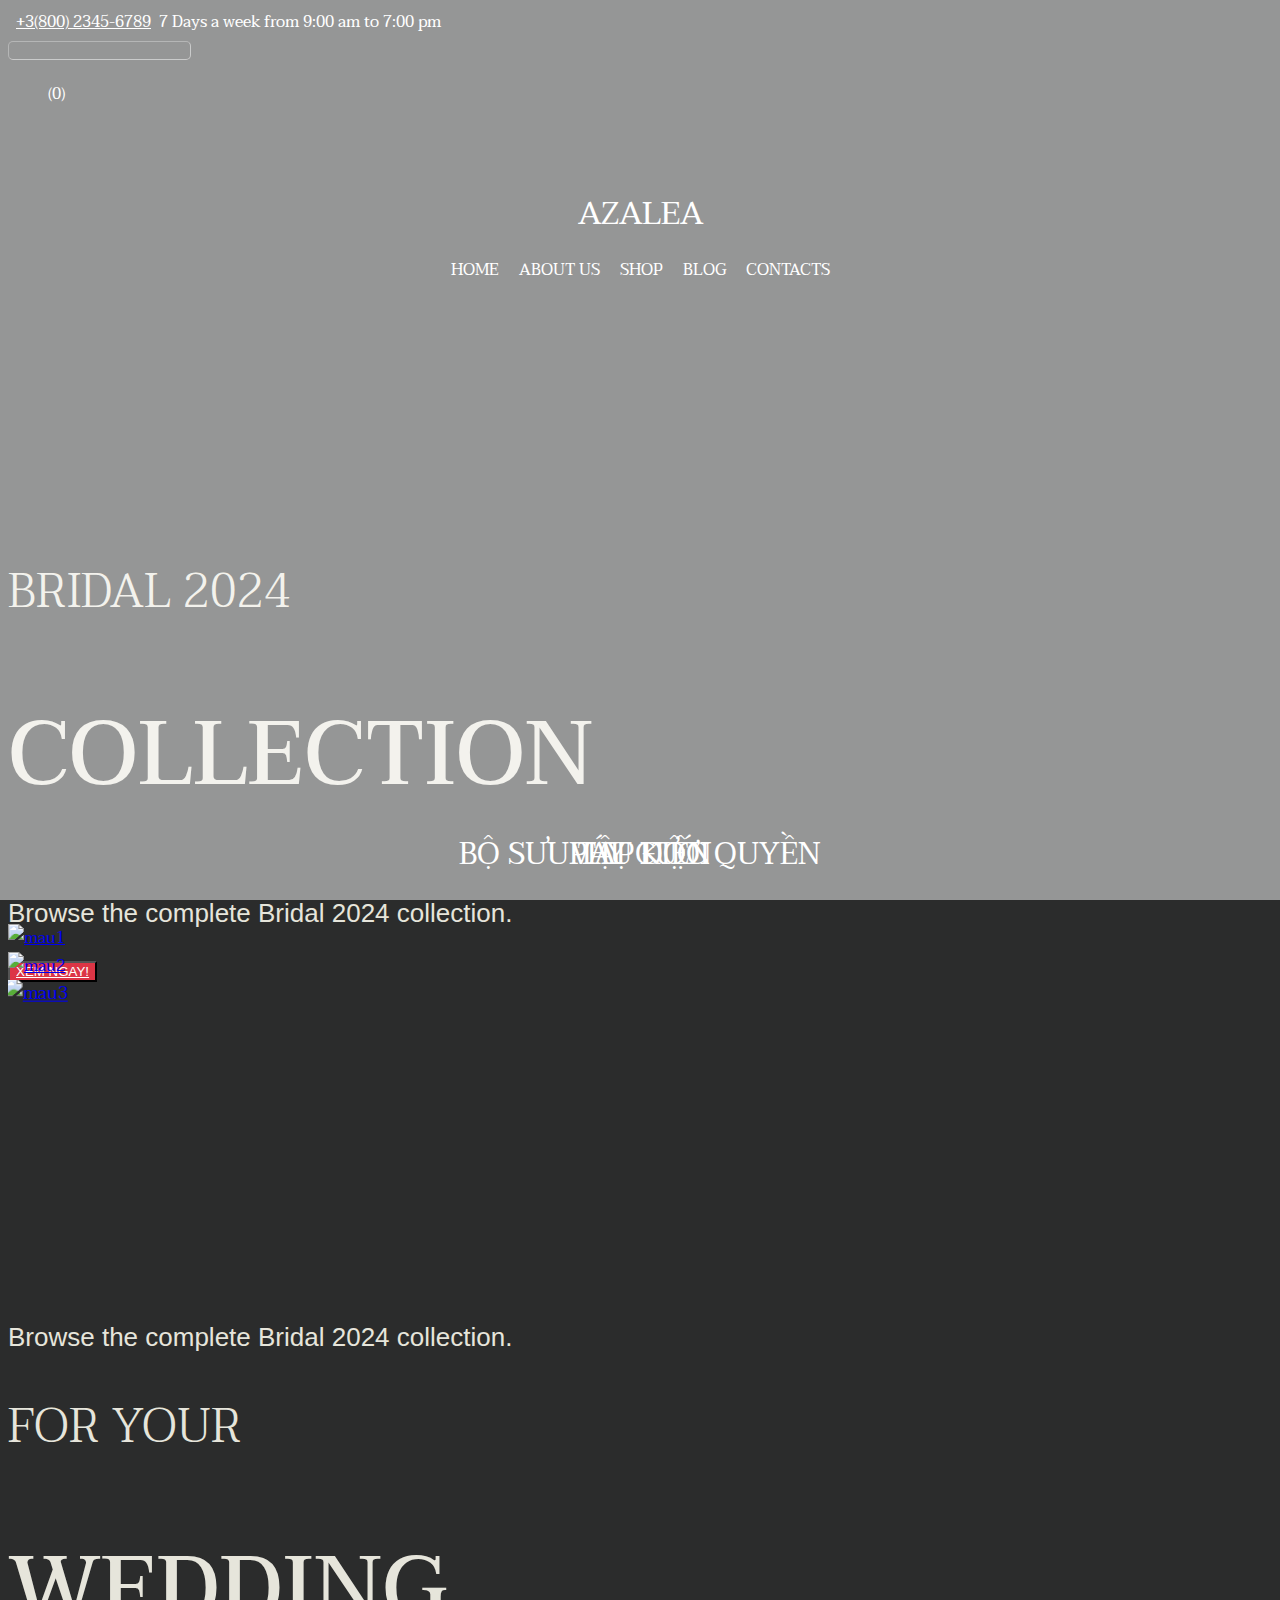
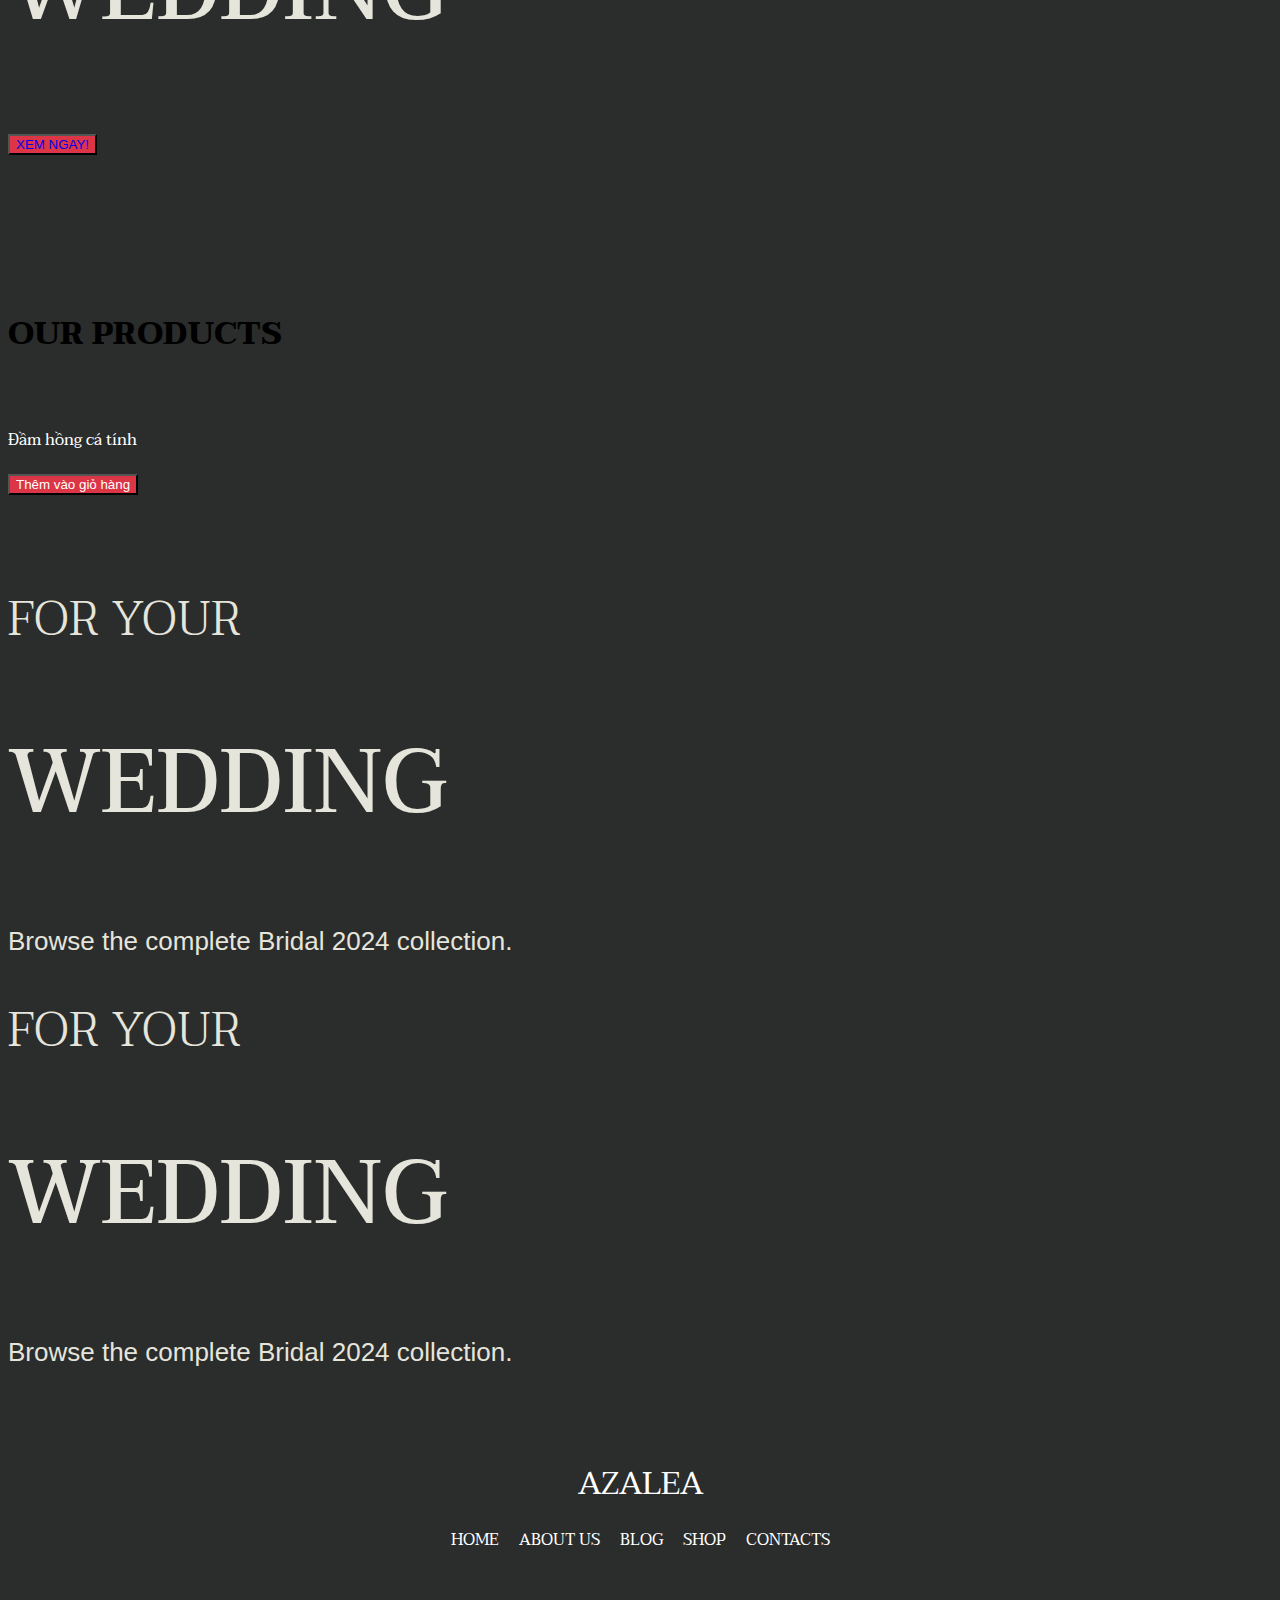
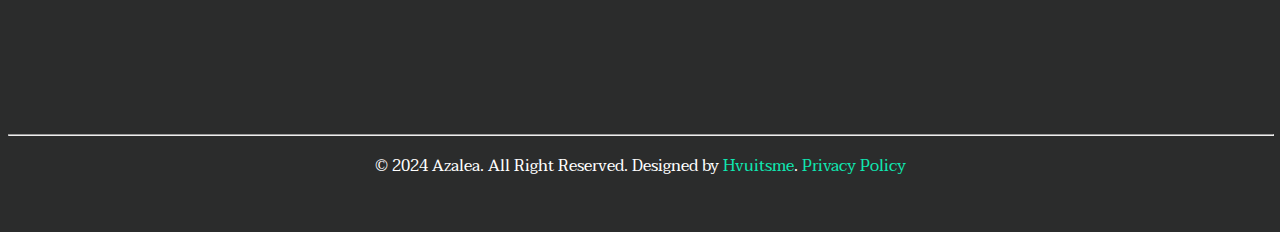
==== commit 78b63655: "add" ====
--- a/index.html
+++ b/index.html
@@ -139,45 +139,45 @@
                   <div class="col-sm-8 d-flex justify-content-end" style="">
                     <div data-widget-id="wid_1524125978_i6n6k0aja"
                       class="">
-                      <a href="#" class="moto-widget-menu-toggle-btn"><i
-                          class="moto-widget-menu-toggle-btn-icon fa fa-bars"></i></a>
-                      <ul class="moto-widget-menu-list moto-widget-menu-list_horizontal header m-0">
+                      <a href="#" class="menu-toggle-btn"><i
+                          class="menu-toggle-btn-icon fa fa-bars"></i></a>
+                      <ul class="menu-list menu-list_horizontal header m-0">
                         <li class="moto-widget-menu-item">
                           <a href="" data-action="home_page"
-                            class="moto-widget-menu-link moto-widget-menu-link-level-1 moto-widget-menu-link-active moto-link">HOME</a>
+                            class="menu-link menu-link-level-1 menu-link-active moto-link">HOME</a>
                         </li>
                         <li class="moto-widget-menu-item">
                           <a href="" data-action="page"
-                            class="moto-widget-menu-link moto-widget-menu-link-level-1 moto-link">ABOUT US</a>
-                        </li>
-                        <li class="moto-widget-menu-item moto-widget-menu-item-has-submenu">
+                            class="menu-link menu-link-level-1 moto-link">ABOUT US</a>
+                        </li>
+                        <li class="moto-widget-menu-item menu-item-has-submenu">
                           <a href="" data-action="store.category"
-                            class="moto-widget-menu-link moto-widget-menu-link-level-1 moto-widget-menu-link-submenu moto-link">SHOP<span
-                              class="fa moto-widget-menu-link-arrow"></span></a>
-                          <ul class="moto-widget-menu-sublist">
+                            class="menu-link menu-link-level-1 menu-link-submenu moto-link">SHOP
+                            <i class="fa-solid fa-angle-down"></i></a>
+                          <ul class="menu-sublist">
                             <li class="moto-widget-menu-item">
                               <a href="" data-action="store.category"
-                                class="moto-widget-menu-link moto-widget-menu-link-level-2 moto-link">WEDDING DRESS</a>
+                                class="menu-link menu-link-level-2 moto-link">WEDDING DRESS</a>
                             </li>
                             <li class="moto-widget-menu-item">
                               <a href="" data-action="store.category"
-                                class="moto-widget-menu-link moto-widget-menu-link-level-2 moto-link">WEDDING
+                                class="menu-link menu-link-level-2 moto-link">WEDDING
                                 ACCESSORIES</a>
                             </li>
                             <li class="moto-widget-menu-item">
                               <a href="" data-action="store.category"
-                                class="moto-widget-menu-link moto-widget-menu-link-level-2 moto-link">EXCLUSIVE
+                                class="menu-link menu-link-level-2 moto-link">EXCLUSIVE
                                 COLLECTION</a>
                             </li>
                           </ul>
                         </li>
                         <li class="moto-widget-menu-item">
                           <a href="" data-action="blog.index"
-                            class="moto-widget-menu-link moto-widget-menu-link-level-1 moto-link">BLOG</a>
+                            class="menu-link menu-link-level-1 moto-link">BLOG</a>
                         </li>
                         <li class="moto-widget-menu-item">
                           <a href="" data-action="page"
-                            class="moto-widget-menu-link moto-widget-menu-link-level-1 moto-link">CONTACTS</a>
+                            class="menu-link menu-link-level-1 moto-link">CONTACTS</a>
                         </li>
                       </ul>
                     </div>
@@ -444,30 +444,30 @@
             <div data-widget-id="wid_1524128091_05kg60ys0"
               class=""
               data-preset="default" data-widget="menu" bis_skin_checked="1">
-              <a href="#" class="moto-widget-menu-toggle-btn"><i
+              <a href="#" class="menu-toggle-btn"><i
                   class=" fa fa-bars"></i></a>
-              <ul class="moto-widget-menu-list moto-widget-menu-list_horizontal footer">
+              <ul class="menu-list menu-list_horizontal footer">
                 <li class="moto-widget-menu-item">
                   <a href="" data-action="home_page"
-                    class="moto-widget-menu-link moto-widget-menu-link-level-1 moto-widget-menu-link-active moto-link"
+                    class="menu-link menu-link-level-1 menu-link-active moto-link"
                     bis_skin_checked="1">HOME</a>
                 </li>
                 <li class="moto-widget-menu-item">
                   <a href="about-us/" data-action="page"
-                    class="moto-widget-menu-link moto-widget-menu-link-level-1 moto-link" bis_skin_checked="1">ABOUT
+                    class="menu-link menu-link-level-1 moto-link" bis_skin_checked="1">ABOUT
                     US</a>
                 </li>
                 <li class="moto-widget-menu-item">
                   <a href="blog/" data-action="blog.index"
-                    class="moto-widget-menu-link moto-widget-menu-link-level-1 moto-link" bis_skin_checked="1">BLOG</a>
+                    class="menu-link menu-link-level-1 moto-link" bis_skin_checked="1">BLOG</a>
                 </li>
                 <li class="moto-widget-menu-item">
-                  <a href="store/category/shop/" data-action="store.category"
-                    class="moto-widget-menu-link moto-widget-menu-link-level-1 moto-link" bis_skin_checked="1">SHOP</a>
+                  <a href="./shop.html" data-action="store.category"
+                    class="menu-link menu-link-level-1 moto-link" bis_skin_checked="1">SHOP</a>
                 </li>
                 <li class="moto-widget-menu-item">
                   <a href="contacts/" data-action="page"
-                    class="moto-widget-menu-link moto-widget-menu-link-level-1 moto-link"
+                    class="menu-link menu-link-level-1 moto-link"
                     bis_skin_checked="1">CONTACTS</a>
                 </li>
               </ul>
@@ -511,26 +511,26 @@
             </div>
             <div id="wid_1524129043_jzrillzxh" data-widget-id="wid_1524129043_jzrillzxh" class=""
               data-widget="social_links_extended" data-preset="default" bis_skin_checked="1">
-              <ul class="moto-widget-social-links-extended__list">
-                <li class="moto-widget-social-links-extended__item ">
+              <ul class="social-links-extended__list">
+                <li class="social-links-extended__item ">
                   <a href="#" class="moto-widget-social-links-extended__link" target="_blank">
                     <span class="moto-widget-social-links-extended__icon fa"><i
                         class="fa-brands fa-square-facebook fa-xl"></i></span>
                   </a>
                 </li>
-                <li class="moto-widget-social-links-extended__item ">
+                <li class="social-links-extended__item ">
                   <a href="#" class="" target="_blank">
                     <span class="fa"><i
                         class="fa-brands fa-square-twitter fa-xl"></i></span>
                   </a>
                 </li>
-                <li class="moto-widget-social-links-extended__item ">
+                <li class="social-links-extended__item ">
                   <a href="#" class="" target="_blank">
                     <span class="moto-widget-social-links-extended__icon fa"><i
                         class="fa-brands fa-linkedin fa-xl"></i></span>
                   </a>
                 </li>
-                <li class="moto-widget-social-links-extended__item ">
+                <li class="social-links-extended__item ">
                   <a href="#" class="moto-widget-social-links-extended__link" target="_blank">
                     <span class="moto-widget-social-links-extended__icon fa"><i
                         class="fa-brands fa-instagram fa-xl"></i></span>
@@ -558,9 +558,9 @@
 
         // Nếu kích thước màn hình là 768px hoặc nhỏ hơn, thêm lớp visible-xs
         if (screenSize <= 768) {
-          $(".moto-widget-menu-toggle-btn").addClass("visible-xs");
+          $(".menu-toggle-btn").addClass("visible-xs");
         } else {
-          $(".moto-widget-menu-toggle-btn").removeClass("visible-xs");
+          $(".menu-toggle-btn").removeClass("visible-xs");
         }
       }
 
--- a/style.css
+++ b/style.css
@@ -1,6 +1,5 @@
 body {
     background-color: #2b2c2c !important;
-    padding: 0 10px 0;
 }
 
 p{
@@ -216,7 +215,7 @@
     border: 0;
 }
 
-a.moto-widget-menu-link.moto-widget-menu-link-level-1.moto-link {
+a.menu-link.menu-link-level-1.moto-link {
     text-decoration: none;
 }
 
@@ -249,7 +248,7 @@
     list-style: none;
 }
 
-ul.moto-widget-menu-list.moto-widget-menu-list_horizontal {
+ul.menu-list.menu-list_horizontal {
     display: flex;
     justify-content: center;
     padding: 0;
@@ -259,28 +258,14 @@
     padding: 10px;
 }
 
-ul.moto-widget-social-links-extended__list {
+ul.social-links-extended__list {
     display: flex;
     justify-content: center;
     padding: 0;
 }
 
-li.moto-widget-social-links-extended__item {
+li.social-links-extended__item {
     padding: 10px;
-}
-
-.moto-widget-store_cart_and_profile-container {
-    list-style: none;
-    /* Xóa dấu hiệu danh sách mặc định */
-    padding: 0;
-    /* Xóa khoảng trắng xung quanh danh sách */
-    display: flex;
-    /* Hiển thị các phần tử con ngang hàng */
-}
-
-.moto-widget-store_cart_and_profile-item {
-    margin-right: 10px;
-    /* Khoảng cách giữa các phần tử li (tuỳ chọn) */
 }
 
 i.fa-brands.payment {
@@ -288,7 +273,7 @@
     padding-right: 3px;
 }
 
-.moto-widget-menu-toggle-btn {
+.menu-toggle-btn {
     display: none;
 }
 
@@ -302,21 +287,21 @@
 }
 
 /* Ẩn danh sách con ban đầu */
-.moto-widget-menu-item-has-submenu>.moto-widget-menu-sublist {
+.menu-item-has-submenu>.menu-sublist {
     display: none;
 }
 
 /* Hiển thị danh sách con khi hover */
-.moto-widget-menu-item-has-submenu:hover>.moto-widget-menu-sublist {
+.menu-item-has-submenu:hover>.menu-sublist {
     display: block;
 }
 
 /* Thiết lập kiểu dáng cho danh sách con */
-.moto-widget-menu-sublist {
-    position: absolute;
-    background-color: #fff;
+.menu-sublist {
+    position: absolute;
+    background-color: #000000;
     /* Màu nền của dropdown */
-    border: 1px solid #ccc;
+    border: 1px solid #000000;
     /* Viền của dropdown */
     box-shadow: 0 4px 8px rgba(0, 0, 0, 0.1);
     /* Đổ bóng cho dropdown */
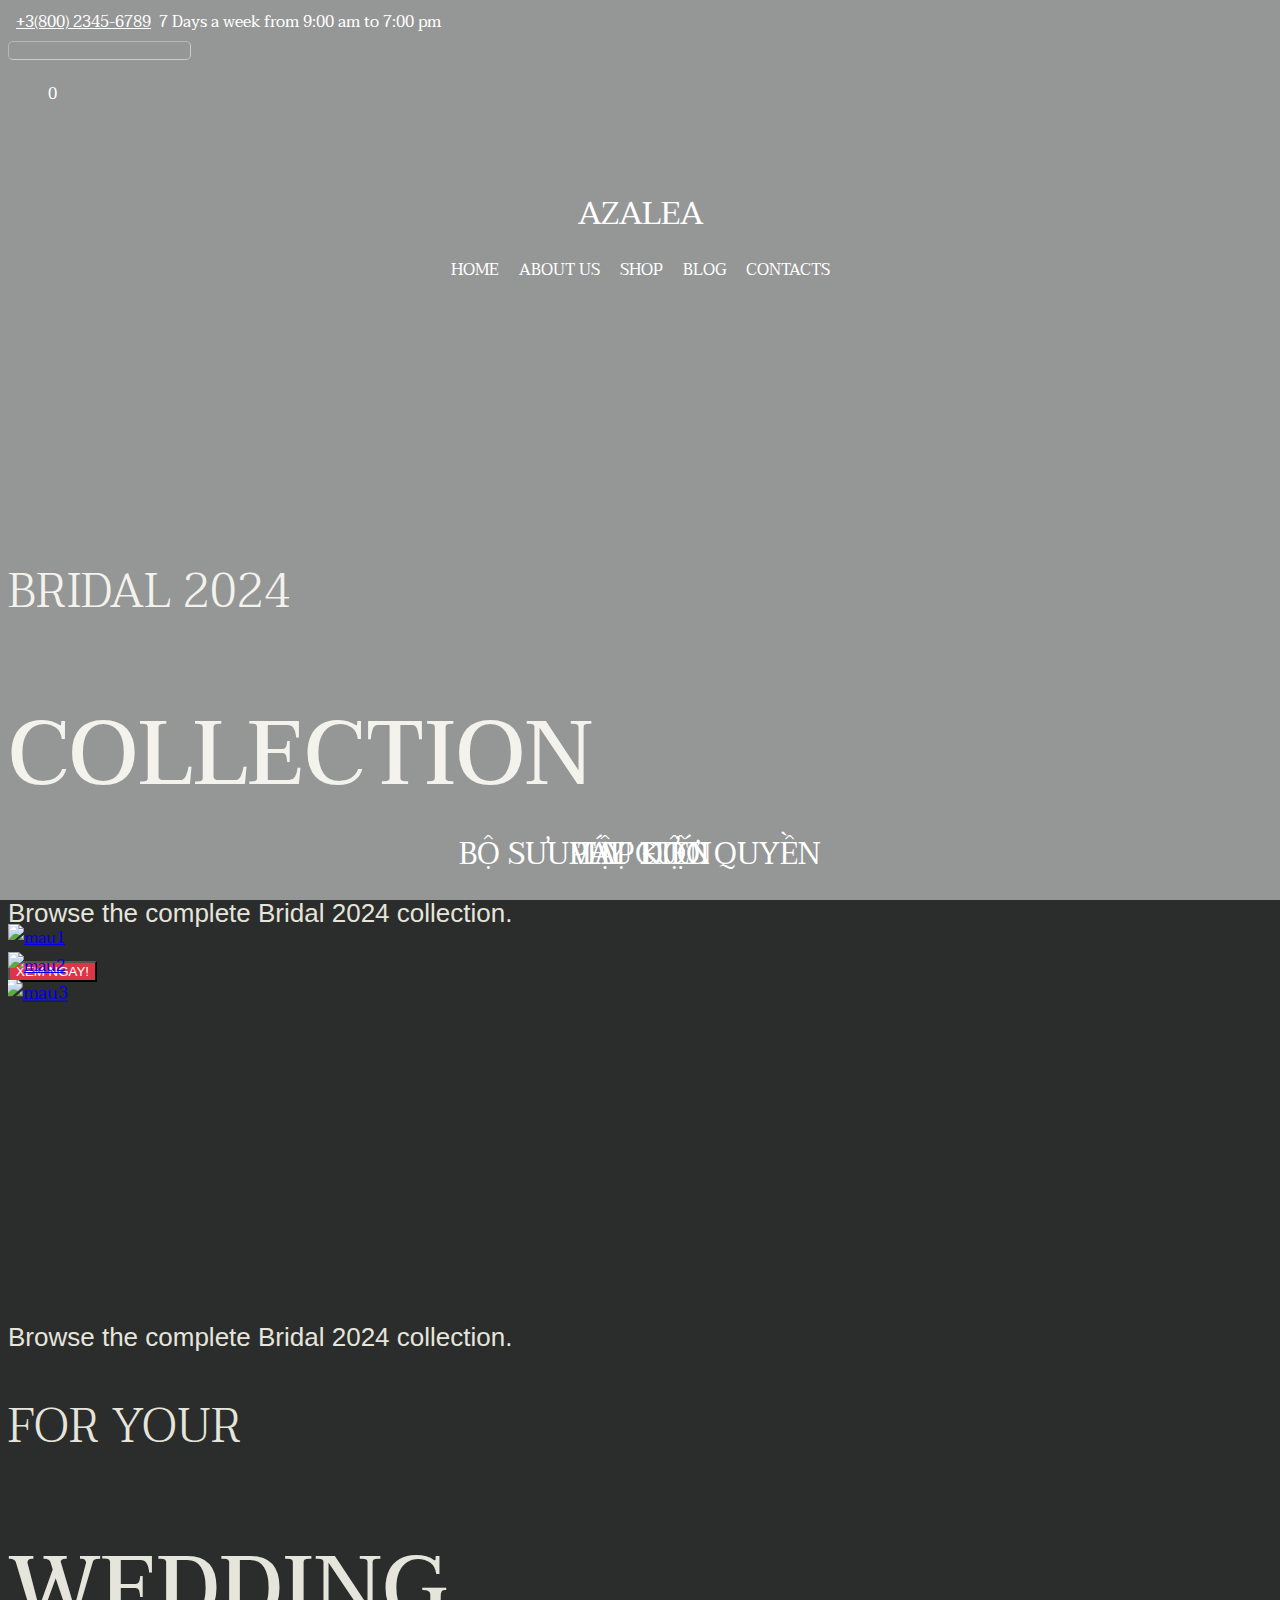
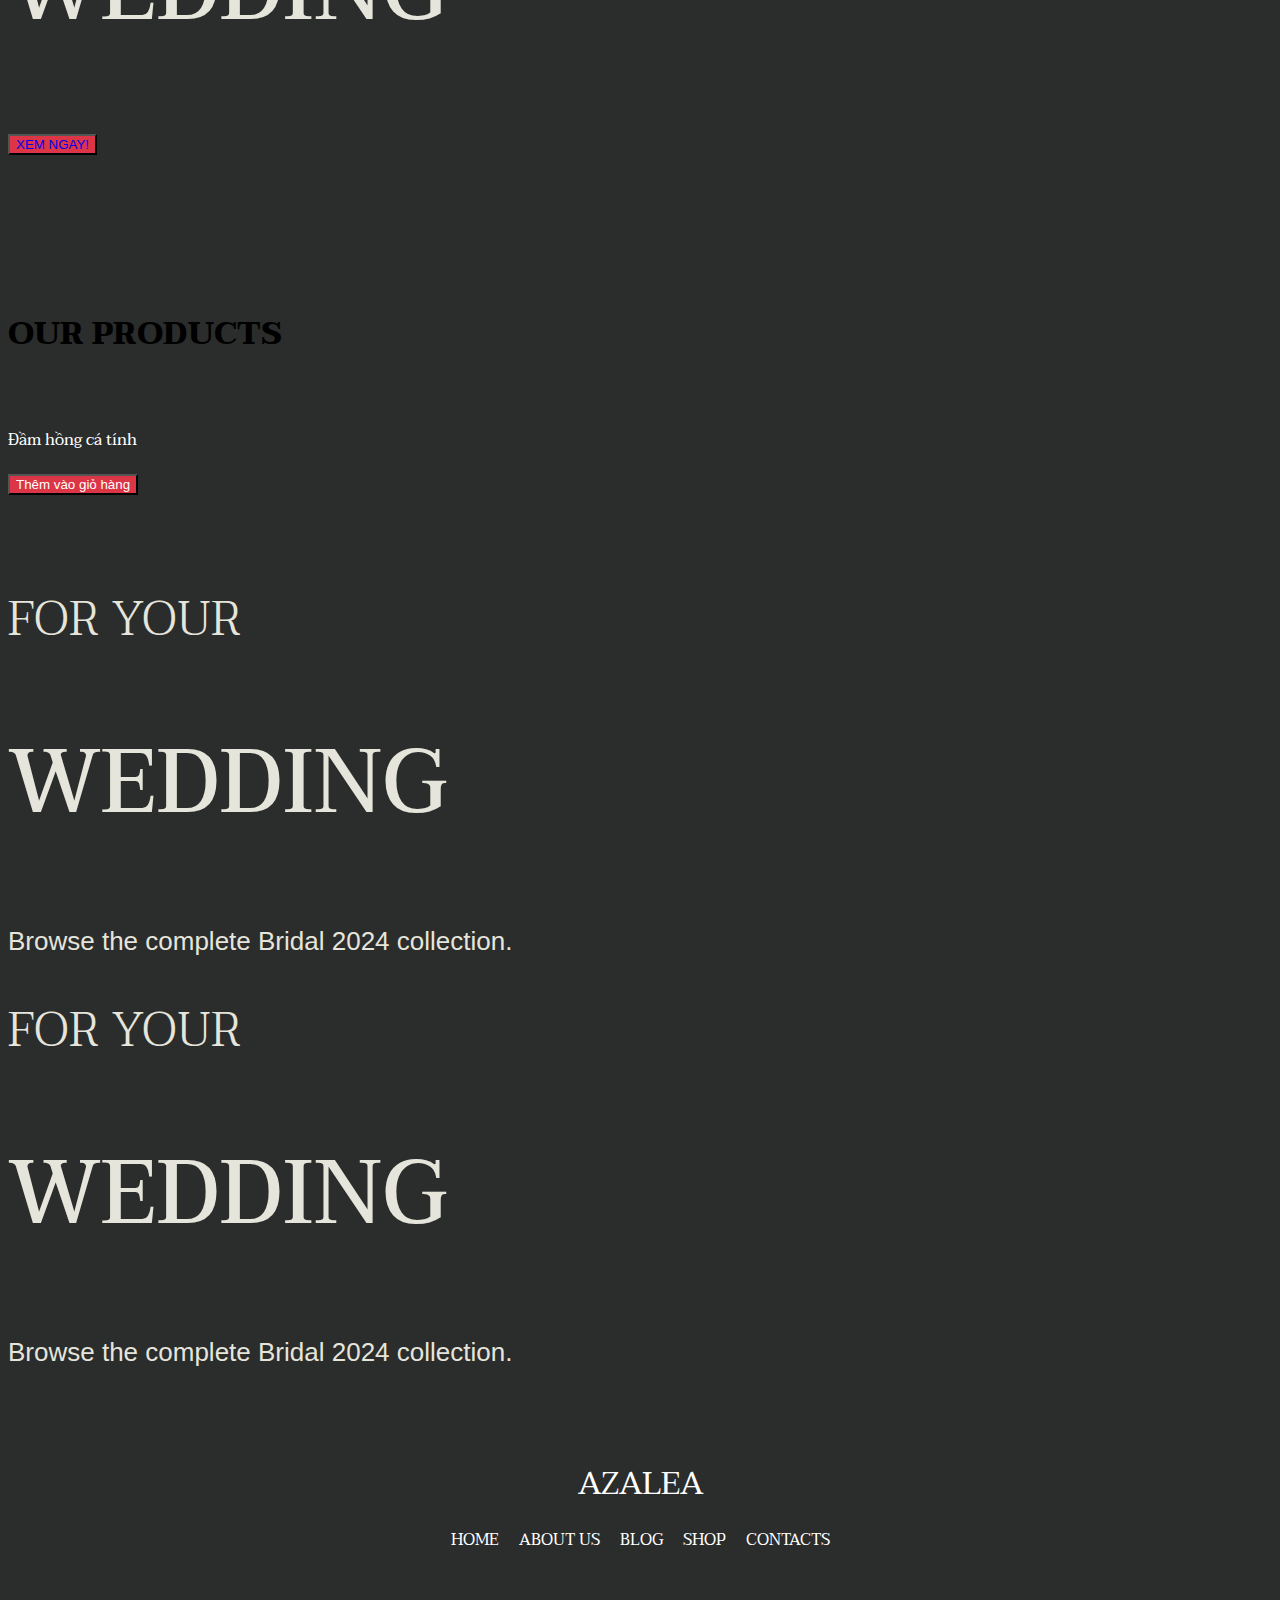
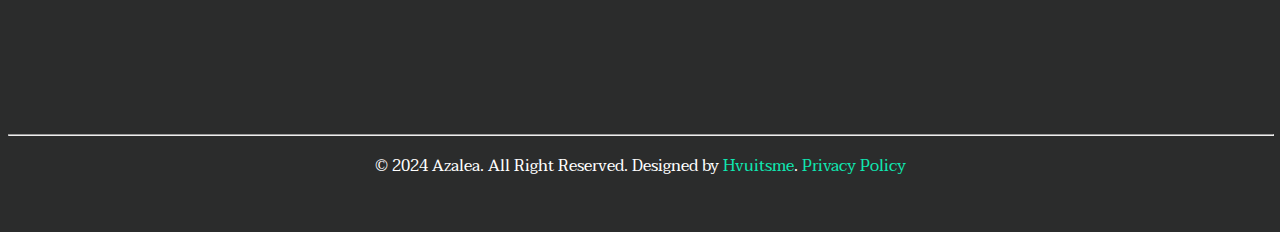
==== commit f666a4b5: "Add login and signup" ====
--- a/index.html
+++ b/index.html
@@ -31,66 +31,44 @@
 
 <body>
   <header id="section-header" class="header moto-section">
-    <div class="" style="">
-      <div class="container pt-2" bis_skin_checked="1">
-        <div class="row" data-container="container" bis_skin_checked="1">
-          <div class="col-sm-6" style="">
-            <div class="">
-              <div class="">
-                <p class="moto-text_system_2">
-                  <span class="d-flex justify-content-center align-items-center"><i
-                      class="fa-solid fa-phone fa-sm"></i></span>&nbsp;&nbsp;<a href="tel:1234567890">+3(800)
-                    2345-6789</a>&nbsp; 7 Days a week from 9:00 am to 7:00 pm
-                </p>
-              </div>
-            </div>
+    <div class="navbar navbar-expand-lg navbar-light">
+      <div class="container">
+        <div class="row w-100">
+          <div class="col-lg-6 align-self-center">
+            <p class="moto-text_system_2 mb-0">
+              <span class="d-flex justify-content-center align-items-center"><i class="fa-solid fa-phone fa-sm"></i></span>&nbsp;&nbsp;<a href="tel:1234567890">+3(800) 2345-6789</a>&nbsp; 7 Days a week from 9:00 am to 7:00 pm
+            </p>
           </div>
-          <div class="col-sm-6" style="">
-            <div class="" style="">
-              <div class="container-fluid" bis_skin_checked="1">
-                <div class="row">
-                  <div class="col-sm-6 d-flex justify-content-end" style="">
-                    <div data-widget-id="wid_1524125623_a2pb4lmv8" class="">
-                      <div store-search-widget="" bis_skin_checked="1">
-                        <form action="" method="GET" accept-charset="utf-8" class="search-form on ng-pristine ng-valid">
-                          <label class="search-form_label">
-                            <input type="text" name="keyword" autocomplete="off" value="" class="search-form_input" />
-                            <i class="fa-solid fa-magnifying-glass fa-sm search-icon"></i>
-                          </label>
-                          <span class="search-form_submit fa-search search-submit-icon"></span>
-                        </form>
-                      </div>
-                    </div>
+          <div class="col-lg-6">
+            <div class="row justify-content-end">
+              <div class="col-sm-6 d-flex justify-content-end">
+                <div data-widget-id="wid_1524125623_a2pb4lmv8" class="">
+                  <div store-search-widget="" bis_skin_checked="1">
+                    <form action="" method="GET" accept-charset="utf-8" class="search-form form-inline my-2 my-lg-0">
+                      <label class="search-form_label">
+                        <input type="text" name="keyword" autocomplete="off" value="" class="search-form_input form-control" />
+                        <i class="fa-solid fa-magnifying-glass fa-sm search-icon"></i>
+                      </label>
+                      <span class="search-form_submit fa-search search-submit-icon"></span>
+                    </form>
                   </div>
-                  <div class="col-sm-6 d-flex justify-content-end" style="">
-                    <div id="wid_1524125584_64lbu0ohb" class="">
-                      <ul class="">
-                        <li class="">
-                          <a class="" ng-click="handleToCart()">
-                            <i class="fa fa-shopping-cart"></i>
-                            <span class="">
-                              <span class="visually-hidden">My Cart</span>
-                              (<span class="cart-count" ng-bind="widget.items_in_cart">0</span>)
-                            </span>
-                          </a>
-                        </li>
-
-                        <!---->
-
-                        <li
-                          class="">
-                          <a class="" ng-click="handleTargetPage()">
-                            <i class="fa fa-user"></i>
-
-                            <!---->
-                          </a>
-                        </li>
-                        <!---->
-                      </ul>
-
-                      <style type="text/css"></style>
-                    </div>
-                  </div>
+                </div>
+              </div>
+              <div class="col-sm-6 d-flex justify-content-end">
+                <div id="wid_1524125584_64lbu0ohb" class="">
+                  <ul class="navbar-nav">
+                    <li class="nav-item">
+                      <a class="nav-link" ng-click="handleToCart()">
+                        <i class="fa fa-shopping-cart"></i>
+                        <span class="cart-count" ng-bind="widget.items_in_cart">0</span>
+                      </a>
+                    </li>
+                    <li class="nav-item">
+                      <a class="nav-link" ng-click="handleTargetPage()">
+                        <i class="fa fa-user"></i>
+                      </a>
+                    </li>
+                  </ul>
                 </div>
               </div>
             </div>
@@ -98,33 +76,28 @@
         </div>
       </div>
     </div>
+    
     <div class="banner-img banner1">
       <div class="container-fluid" bis_skin_checked="1">
         <div class="row" data-container="container" bis_skin_checked="1">
           <div class="col-sm-12 vh-100" style="">
-            <div data-widget-id="wid_1524569774_ikd6tjku4"
-              class="">
+            <div data-widget-id="wid_1524569774_ikd6tjku4" class="">
               <div class="" style="height: 30px"></div>
             </div>
-            <div
-              class="">
+            <div class="">
               <div class="container" bis_skin_checked="1">
                 <div class="row" data-container="" bis_skin_checked="1">
                   <div class="col-sm-4 d-flex justify-content-start" style="">
                     <div class="col-xs-12 d-flex align-items-center justify-content-center" style="">
-                      <div
-                        class=""
-                        data-widget="image">
-                        <a href="" data-action="home_page" class="moto-widget-image-link moto-link">
-                          <img data-src=""
-                            src="https://demo.try-builder.commt-content/uploads/2018/04/mt-1422_header_logo1.png"
-                            class=""
-                            data-id="1120" title="" alt="" />
+                      <div class="" data-widget="image">
+                        <a href="" data-action="home_page" class="image-link moto-link">
+                          <img class="logo-link"
+                            src="https://demo.try-builder.com/site/03/00s/1w/0300s1wxnw55tckx/mt-content/uploads/2018/04/mt-1422_header_logo1.png"
+                            alt="">
                         </a>
                       </div>
                       <div class="">
-                        <div class=""
-                          bis_skin_checked="1">
+                        <div class="" bis_skin_checked="1">
                           <p class="moto-text_system_1 d-flex align-items-center mb-0">
                             <a data-action="home_page" data-anchor="" class="moto-link home_page logo-link" href=""
                               bis_skin_checked="1">
@@ -136,57 +109,50 @@
                       </div>
                     </div>
                   </div>
-                  <div class="col-sm-8 d-flex justify-content-end" style="">
-                    <div data-widget-id="wid_1524125978_i6n6k0aja"
-                      class="">
-                      <a href="#" class="menu-toggle-btn"><i
-                          class="menu-toggle-btn-icon fa fa-bars"></i></a>
+                  <div class="col-sm-8 d-flex justify-content-end">
+                    <div data-widget-id="wid_1524125978_i6n6k0aja" class="menu-container">
+                      <a href="#" class="menu-toggle-btn"><i class="menu-toggle-btn-icon fa fa-bars"></i></a>
                       <ul class="menu-list menu-list_horizontal header m-0">
                         <li class="moto-widget-menu-item">
-                          <a href="" data-action="home_page"
-                            class="menu-link menu-link-level-1 menu-link-active moto-link">HOME</a>
+                          <a href="#" data-action="home_page" class="menu-link menu-link-level-1 menu-link-active moto-link">HOME</a>
                         </li>
                         <li class="moto-widget-menu-item">
-                          <a href="" data-action="page"
-                            class="menu-link menu-link-level-1 moto-link">ABOUT US</a>
+                          <a href="#" data-action="page" class="menu-link menu-link-level-1 moto-link">ABOUT US</a>
                         </li>
                         <li class="moto-widget-menu-item menu-item-has-submenu">
-                          <a href="" data-action="store.category"
+                          <a href="/shop.html" data-action="store.category"
                             class="menu-link menu-link-level-1 menu-link-submenu moto-link">SHOP
                             <i class="fa-solid fa-angle-down"></i></a>
                           <ul class="menu-sublist">
                             <li class="moto-widget-menu-item">
-                              <a href="" data-action="store.category"
+                              <a href="/dress.html" data-action="store.category"
                                 class="menu-link menu-link-level-2 moto-link">WEDDING DRESS</a>
                             </li>
                             <li class="moto-widget-menu-item">
-                              <a href="" data-action="store.category"
+                              <a href="/accessories.html" data-action="store.category"
                                 class="menu-link menu-link-level-2 moto-link">WEDDING
                                 ACCESSORIES</a>
                             </li>
                             <li class="moto-widget-menu-item">
-                              <a href="" data-action="store.category"
+                              <a href="/collections.html" data-action="store.category"
                                 class="menu-link menu-link-level-2 moto-link">EXCLUSIVE
                                 COLLECTION</a>
                             </li>
                           </ul>
                         </li>
                         <li class="moto-widget-menu-item">
-                          <a href="" data-action="blog.index"
-                            class="menu-link menu-link-level-1 moto-link">BLOG</a>
+                          <a href="#" data-action="blog.index" class="menu-link menu-link-level-1 moto-link">BLOG</a>
                         </li>
                         <li class="moto-widget-menu-item">
-                          <a href="" data-action="page"
-                            class="menu-link menu-link-level-1 moto-link">CONTACTS</a>
+                          <a href="#" data-action="page" class="menu-link menu-link-level-1 moto-link">CONTACTS</a>
                         </li>
                       </ul>
                     </div>
-                  </div>
-                </div>
-              </div>
-            </div>
-            <div data-widget-id="wid_1524136522_44x7e4ya1"
-              class="">
+                  </div>                  
+                </div>
+              </div>
+            </div>
+            <div data-widget-id="wid_1524136522_44x7e4ya1" class="">
               <div class="" style="height: 10px"></div>
             </div>
             <div class="container align-items-center text-banner row-banner">
@@ -199,13 +165,14 @@
                   </p>
                 </div>
               </div>
-              <div class="">
-                <button class="btn btn-danger">
+              <div class="container-fluid p-0">
+                <button class="btn btn-danger" data-widget-id="wid_1524136851_x7uuibamn" data-widget="button"
+                  bis_skin_checked="1">
                   <a href="store/category/shop/" data-action="store.category"
-                    class="">
+                    class="moto-widget-button-link moto-size-medium moto-link d-flex" bis_skin_checked="1">
                     <span class="fa moto-widget-theme-icon"></span>
                     <span class="moto-widget-button-divider"></span>
-                    <span class="moto-widget-button-label">XEM NGAY!</span>
+                    <span class="moto-widget-button-label text-white">XEM NGAY!</span>
                   </a>
                 </button>
               </div>
@@ -220,7 +187,7 @@
     <div class="container type-categories">
       <div class="row">
         <div class="col-4 p-4">
-          <a href="https://your-link-here.com" class="card-link">
+          <a href="/dress.html" class="card-link">
             <div class="card" style="width: 100%">
               <img
                 src="https://lavitta.vn/cdn/shop/files/z5009401811761_77bf56a6cf6eba0dbfd6a2fcc66288d7_600x.jpg?v=1703525193"
@@ -236,7 +203,7 @@
         </div>
 
         <div class="col-4 p-4">
-          <a href="https://your-link-here.com" class="card-link">
+          <a href="/accessories.html" class="card-link">
             <div class="card" style="width: 100%">
               <img
                 src="https://lavitta.vn/cdn/shop/files/z5009401802593_ac3db59bda6187bff17af1b8bbcfbbc5_600x.jpg?v=1703525097"
@@ -252,7 +219,7 @@
         </div>
 
         <div class="col-4 p-4">
-          <a href="https://your-link-here.com" class="card-link">
+          <a href="/collections.html" class="card-link">
             <div class="card" style="width: 100%">
               <img
                 src="https://lavitta.vn/cdn/shop/files/z5009401283292_9fe878edd75c243caa8d1b1ed6927490_600x.jpg?v=1703524257"
@@ -371,9 +338,7 @@
         <div class="row" data-container="container" bis_skin_checked="1">
           <div class="col-sm-12" style="" data-widget="row.column" data-container="container" data-spacing="aaaa"
             data-bg-position="left top" bis_skin_checked="1">
-            <div
-              class=""
-              data-grid-type="sm" data-widget="row" data-spacing="aama" style="" data-bg-position="left top"
+            <div class="" data-grid-type="sm" data-widget="row" data-spacing="aama" style="" data-bg-position="left top"
               data-draggable-disabled="" bis_skin_checked="1">
               <div class="container-fluid" bis_skin_checked="1">
                 <div class="row" data-container="container" bis_skin_checked="1">
@@ -381,8 +346,8 @@
                     data-bg-position="left top" bis_skin_checked="1"></div>
                   <div class="col-sm-4" style="" data-widget="row.column" data-container="container" data-spacing="aaaa"
                     data-bg-position="left top" bis_skin_checked="1">
-                    <div class="" data-grid-type="xs" data-widget="row" data-spacing="aaaa"
-                      style="" data-bg-position="left top" bis_skin_checked="1">
+                    <div class="" data-grid-type="xs" data-widget="row" data-spacing="aaaa" style=""
+                      data-bg-position="left top" bis_skin_checked="1">
                       <div class="container-fluid" bis_skin_checked="1">
                         <div class="row" data-container="container" bis_skin_checked="1">
                           <div class="col-xs-2" style="" data-widget="row.column" data-container="container"
@@ -390,32 +355,24 @@
                           <div class="col-xs-9 py-3 d-flex justify-content-center" style="" data-widget="row.column"
                             data-container="container" data-spacing="aaaa" data-bg-position="left top"
                             bis_skin_checked="1">
-                            <div
-                              class=""
-                              data-grid-type="xs" data-widget="row" data-spacing="sasa" style=""
+                            <div class="" data-grid-type="xs" data-widget="row" data-spacing="sasa" style=""
                               data-bg-position="left top" data-draggable-disabled="" bis_skin_checked="1">
                               <div class="container-fluid" bis_skin_checked="1">
                                 <div class="row align-items-center" data-container="container" bis_skin_checked="1">
                                   <div class="col-xs-12 d-flex align-items-center justify-content-center" style=""
                                     data-widget="row.column" data-container="container" data-spacing="aaaa"
                                     data-bg-position="left top" bis_skin_checked="1">
-                                    <div
-                                      class=""
-                                      data-widget="image" bis_skin_checked="1">
-                                      <a href="" data-action="home_page" class="moto-widget-image-link moto-link"
+                                    <div class="" data-widget="image" bis_skin_checked="1">
+                                      <a href="" data-action="home_page" class="image-link moto-link"
                                         bis_skin_checked="1">
-                                        <img data-src=""
-                                          src="https://demo.try-builder.commt-content/uploads/2018/04/mt-1422_header_logo1.png"
-                                          class=""
-                                          data-id="1120" title="" alt="" />
+                                        <img class="logo-link"
+                                          src="https://demo.try-builder.com/site/03/00s/1w/0300s1wxnw55tckx/mt-content/uploads/2018/04/mt-1422_header_logo1.png"
+                                          alt="">
                                       </a>
                                     </div>
-                                    <div class="" data-widget="text"
-                                      data-preset="default" data-spacing="aaaa" data-animation=""
-                                      data-draggable-disabled="" bis_skin_checked="1">
-                                      <div
-                                        class=""
-                                        bis_skin_checked="1">
+                                    <div class="" data-widget="text" data-preset="default" data-spacing="aaaa"
+                                      data-animation="" data-draggable-disabled="" bis_skin_checked="1">
+                                      <div class="" bis_skin_checked="1">
                                         <p class="moto-text_system_1 d-flex align-items-center mb-0">
                                           <a data-action="home_page" data-anchor=""
                                             class="moto-link home_page logo-link" href="" bis_skin_checked="1">
@@ -441,41 +398,35 @@
                 </div>
               </div>
             </div>
-            <div data-widget-id="wid_1524128091_05kg60ys0"
-              class=""
-              data-preset="default" data-widget="menu" bis_skin_checked="1">
-              <a href="#" class="menu-toggle-btn"><i
-                  class=" fa fa-bars"></i></a>
+            <div data-widget-id="wid_1524128091_05kg60ys0" class="" data-preset="default" data-widget="menu"
+              bis_skin_checked="1">
+              <a href="#" class="menu-toggle-btn"><i class=" fa fa-bars"></i></a>
               <ul class="menu-list menu-list_horizontal footer">
                 <li class="moto-widget-menu-item">
-                  <a href="" data-action="home_page"
-                    class="menu-link menu-link-level-1 menu-link-active moto-link"
+                  <a href="" data-action="home_page" class="menu-link menu-link-level-1 menu-link-active moto-link"
                     bis_skin_checked="1">HOME</a>
                 </li>
                 <li class="moto-widget-menu-item">
-                  <a href="about-us/" data-action="page"
-                    class="menu-link menu-link-level-1 moto-link" bis_skin_checked="1">ABOUT
+                  <a href="about-us/" data-action="page" class="menu-link menu-link-level-1 moto-link"
+                    bis_skin_checked="1">ABOUT
                     US</a>
                 </li>
                 <li class="moto-widget-menu-item">
-                  <a href="blog/" data-action="blog.index"
-                    class="menu-link menu-link-level-1 moto-link" bis_skin_checked="1">BLOG</a>
+                  <a href="blog/" data-action="blog.index" class="menu-link menu-link-level-1 moto-link"
+                    bis_skin_checked="1">BLOG</a>
                 </li>
                 <li class="moto-widget-menu-item">
-                  <a href="./shop.html" data-action="store.category"
-                    class="menu-link menu-link-level-1 moto-link" bis_skin_checked="1">SHOP</a>
+                  <a href="./shop.html" data-action="store.category" class="menu-link menu-link-level-1 moto-link"
+                    bis_skin_checked="1">SHOP</a>
                 </li>
                 <li class="moto-widget-menu-item">
-                  <a href="contacts/" data-action="page"
-                    class="menu-link menu-link-level-1 moto-link"
+                  <a href="contacts/" data-action="page" class="menu-link menu-link-level-1 moto-link"
                     bis_skin_checked="1">CONTACTS</a>
                 </li>
               </ul>
             </div>
-            <div
-              class=""
-              data-widget="text" data-preset="default" data-spacing="saaa" data-animation="" data-draggable-disabled=""
-              bis_skin_checked="1">
+            <div class="" data-widget="text" data-preset="default" data-spacing="saaa" data-animation=""
+              data-draggable-disabled="" bis_skin_checked="1">
               <div class="" bis_skin_checked="1">
                 <p class="moto-text_system_8" style="text-align: center">
                   <a target="_self" data-action="url" class="moto-link payment" href="#"><span class="fa"><i
@@ -493,9 +444,8 @@
                 </p>
               </div>
             </div>
-            <div data-widget-id="wid_1524128807_2abosenqb"
-              class=""
-              data-widget="divider_horizontal" data-preset="3" bis_skin_checked="1">
+            <div data-widget-id="wid_1524128807_2abosenqb" class="" data-widget="divider_horizontal" data-preset="3"
+              bis_skin_checked="1">
               <hr class="moto-widget-divider-line" style="max-width: 100%; width: 100%" />
             </div>
             <div class="" data-widget="text" data-preset="default" data-spacing="aaaa" data-animation=""
@@ -520,8 +470,7 @@
                 </li>
                 <li class="social-links-extended__item ">
                   <a href="#" class="" target="_blank">
-                    <span class="fa"><i
-                        class="fa-brands fa-square-twitter fa-xl"></i></span>
+                    <span class="fa"><i class="fa-brands fa-square-twitter fa-xl"></i></span>
                   </a>
                 </li>
                 <li class="social-links-extended__item ">
--- a/style.css
+++ b/style.css
@@ -2,7 +2,11 @@
     background-color: #2b2c2c !important;
 }
 
-p{
+img.logo-link {
+    filter: brightness(0) invert(1);
+}
+
+p {
     color: white;
 }
 
@@ -138,11 +142,13 @@
 
 .card.sp {
     position: relative;
-    transition: background-color 0.3s ease; /* Thêm hiệu ứng chuyển động cho background-color */
+    transition: background-color 0.3s ease;
+    /* Thêm hiệu ứng chuyển động cho background-color */
 }
 
 .card.sp:hover {
-    background-color: rgba(255, 255, 255, 0.8); /* Nền trắng mờ khi di chuột vào */
+    background-color: rgba(255, 255, 255, 0.8);
+    /* Nền trắng mờ khi di chuột vào */
 }
 
 .eye-link {
@@ -152,12 +158,15 @@
     transform: translate(-50%, -50%);
     text-decoration: none;
     color: inherit;
-    opacity: 0; /* Ẩn icon mắt khi không hover */
-    transition: opacity 0.3s ease-in-out; /* Thêm hiệu ứng chuyển động cho opacity */
+    opacity: 0;
+    /* Ẩn icon mắt khi không hover */
+    transition: opacity 0.3s ease-in-out;
+    /* Thêm hiệu ứng chuyển động cho opacity */
 }
 
 .card.sp:hover .eye-link {
-    opacity: 1; /* Hiển thị icon mắt khi hover */
+    opacity: 1;
+    /* Hiển thị icon mắt khi hover */
 }
 
 .eye-link:hover {
@@ -174,7 +183,8 @@
     }
 } */
 .fa-eye {
-    animation: eyeBlink 1.5s infinite; /* Sử dụng hiệu ứng */
+    animation: eyeBlink 1.5s infinite;
+    /* Sử dụng hiệu ứng */
 }
 
 
@@ -307,24 +317,40 @@
     /* Đổ bóng cho dropdown */
 }
 
-.text-banner.row-banner{
+.menu-container {
+    color: #e6e5db;
+    /* Màu chữ cho menu */
+}
+
+.menu-sublist {
+    display: none;
+    position: absolute;
+    background-color: #e6e5dbba;
+    /* Màu nền khi hover */
+    padding: 10px;
+}
+
+.menu-item-has-submenu:hover .menu-sublist {
+    display: block;
+    border: 0;
+}
+
+
+.text-banner.row-banner {
     padding-top: 200px;
     padding-bottom: 200px;
 }
 
 @media (max-width: 479px) {
-    .text-banner.row-banner{
-        
-    }
+    .text-banner.row-banner {}
 }
 
 @media (max-width: 767px) {
-    .text-banner.row-banner{
-        
-    }
-}
+    .text-banner.row-banner {}
+}
+
 @media (max-width: 1039px) {
-    .text-banner.row-banner{
+    .text-banner.row-banner {
         padding-top: 170px;
         padding-bottom: 170px;
     }
@@ -553,11 +579,12 @@
         /* Đặt chiều cao mong muốn cho màn hình lớn hơn */
     }
 }
-.col-sm-3{
+
+.col-sm-3 {
     padding-bottom: 22px;
 }
 
-.col-sm-12.banner2{
+.col-sm-12.banner2 {
     padding-top: 285px;
     padding-bottom: 285px;
 }